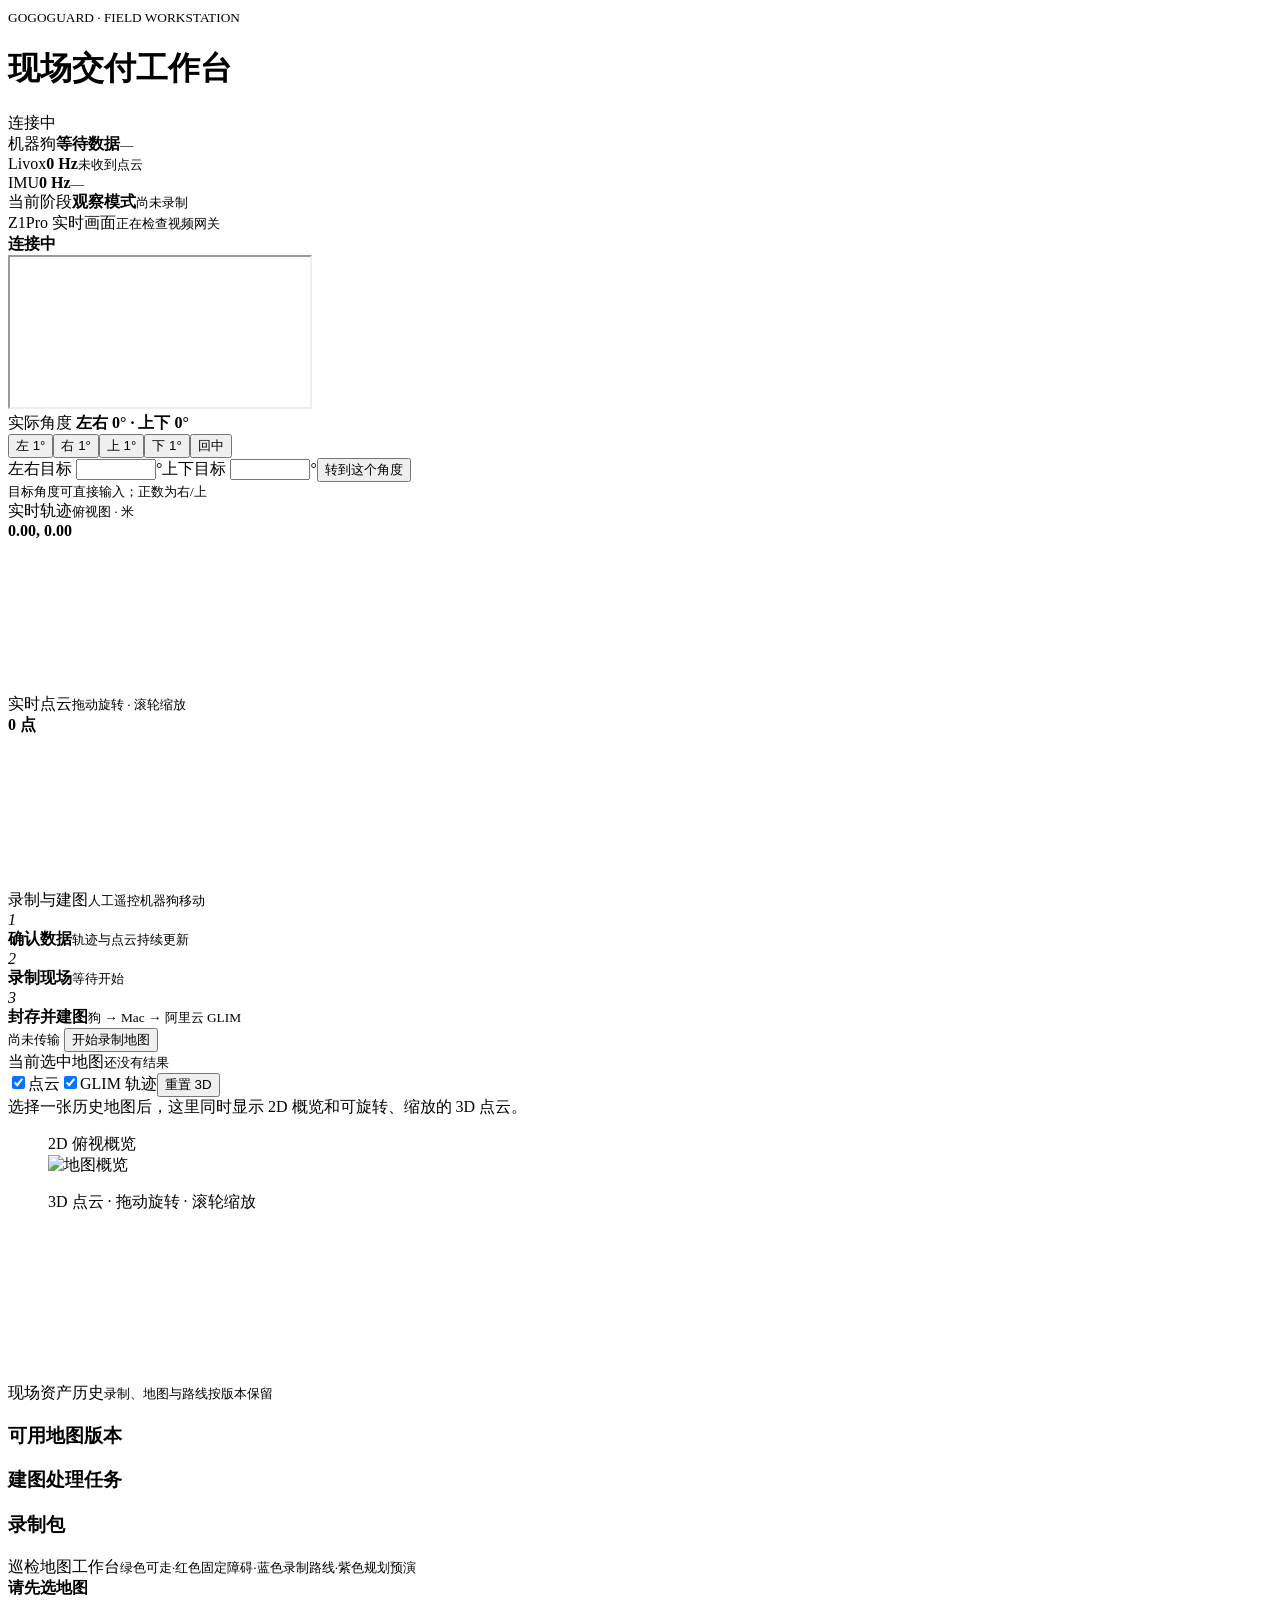
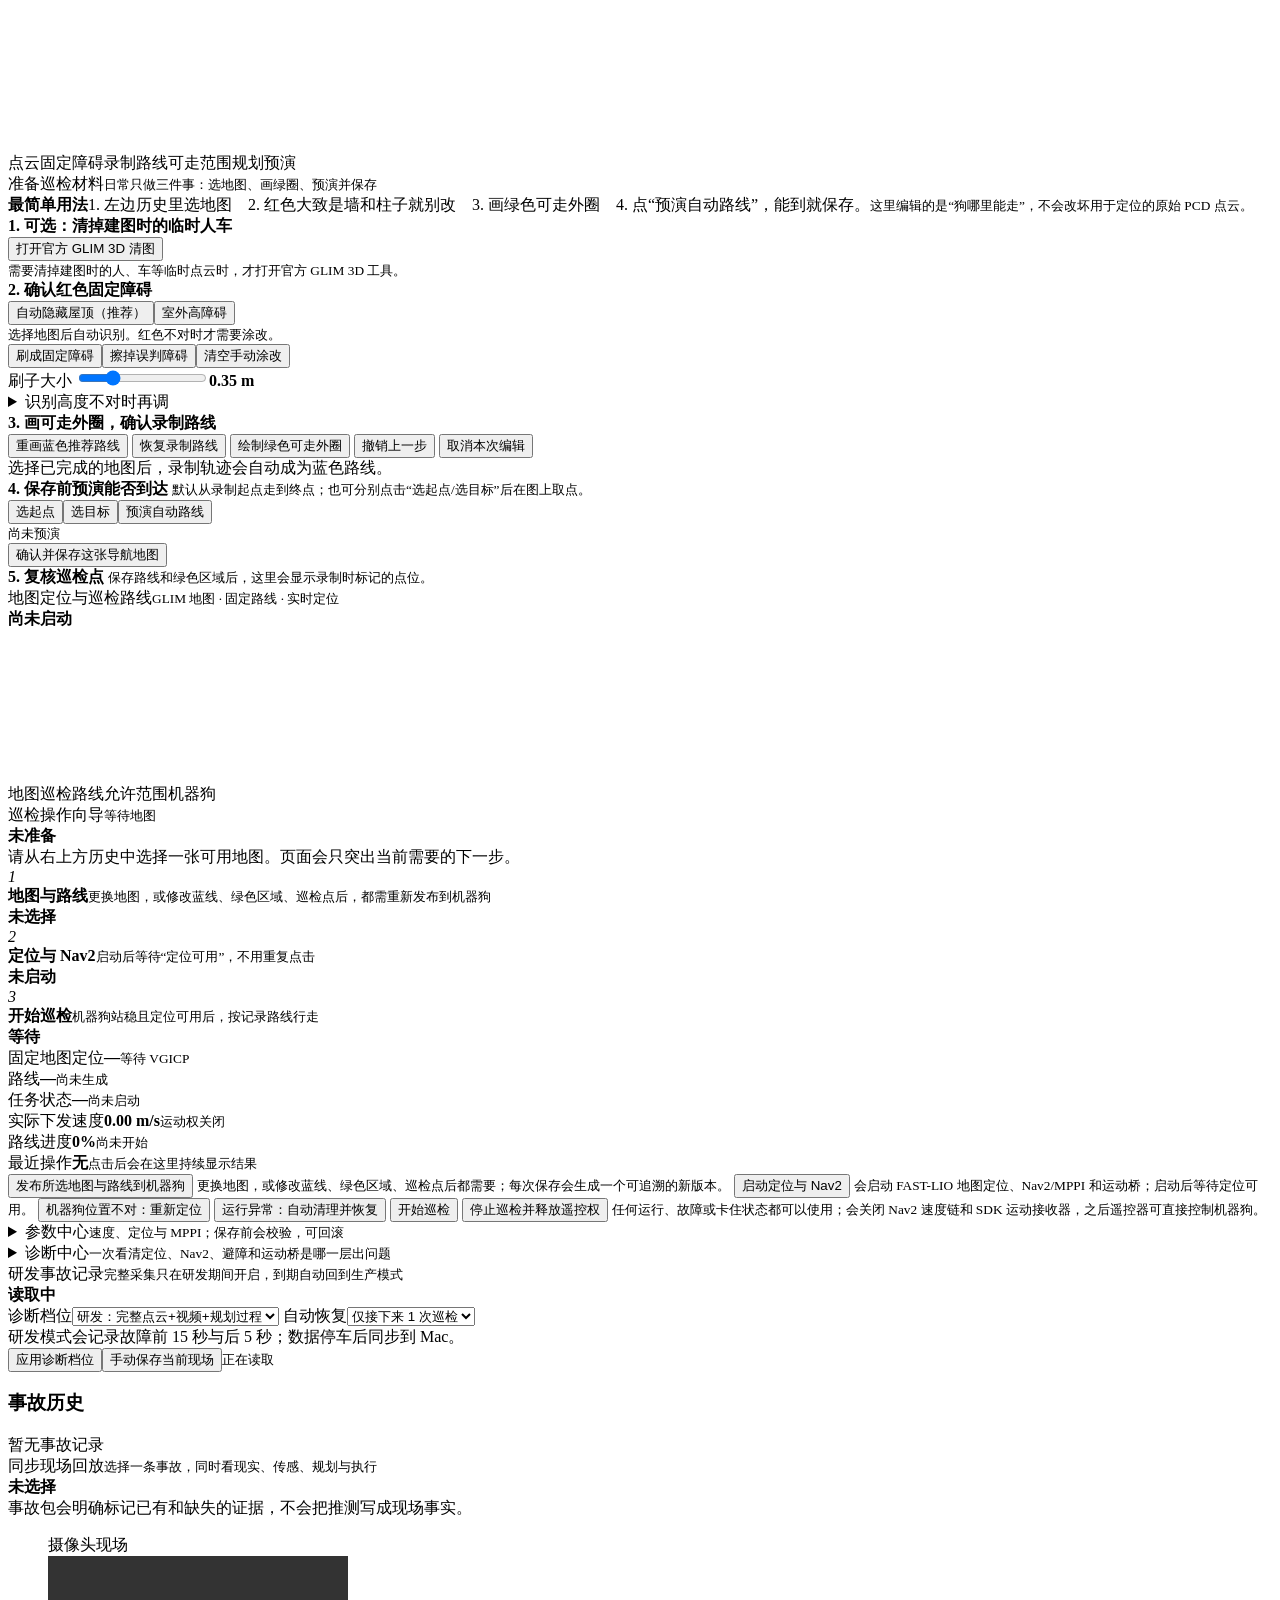
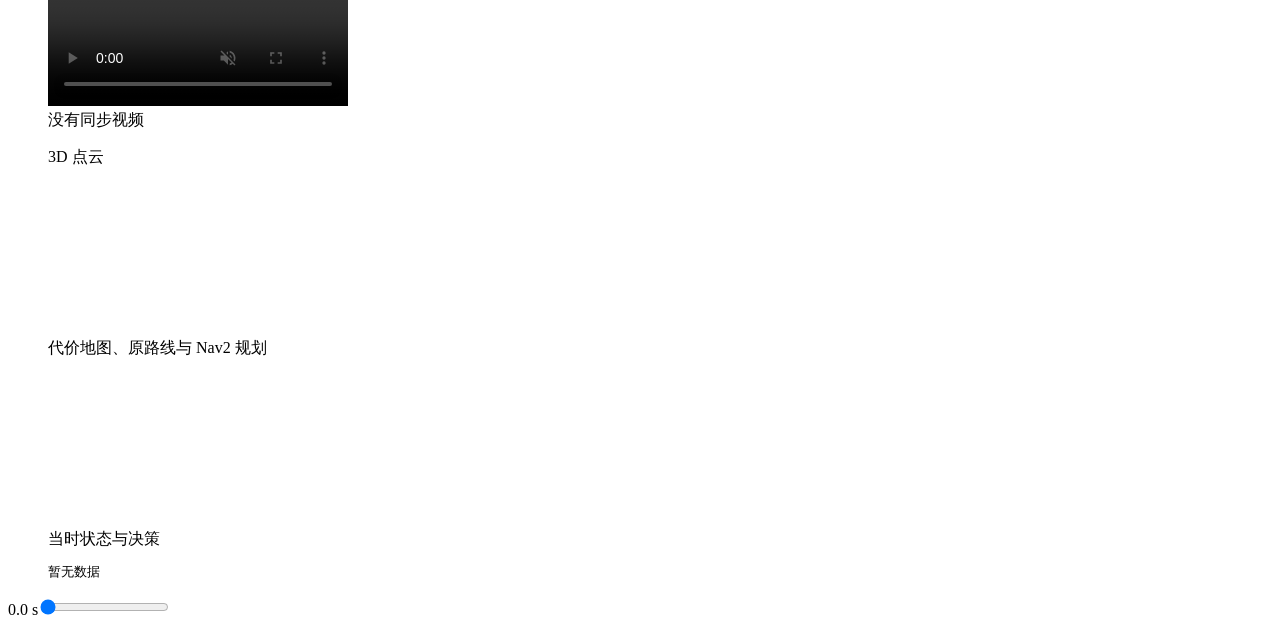
==== apps/site_console/frontend/index.html @ 245cd5d9 "feat: add reviewed point-goal navigation" ====
<!doctype html>
<html lang="zh-CN">
<head>
  <meta charset="utf-8">
  <meta name="viewport" content="width=device-width,initial-scale=1">
  <title>GoGoGuard 现场交付工作台</title>
  <link rel="stylesheet" href="/styles.css?v=20260812-navmap2">
</head>
<body>
  <header><div><small>GOGOGUARD · FIELD WORKSTATION</small><h1>现场交付工作台</h1></div><div id="modeBadge" class="badge">连接中</div></header>
  <main>
    <section class="status-row">
      <article><span>机器狗</span><strong id="robotState">等待数据</strong><small id="robotId">—</small></article>
      <article><span>Livox</span><strong id="lidarRate">0 Hz</strong><small id="lidarAge">未收到点云</small></article>
      <article><span>IMU</span><strong id="imuRate">0 Hz</strong><small id="diskFree">—</small></article>
      <article><span>当前阶段</span><strong id="phase">观察模式</strong><small id="phaseHint">尚未录制</small></article>
    </section>
    <section class="workspace">
      <div class="visual-stack">
        <article class="panel camera-panel"><div class="panel-title"><div><span>Z1Pro 实时画面</span><small id="cameraMessage">正在检查视频网关</small></div><b id="cameraState">连接中</b></div><iframe id="cameraFrame" title="Z1Pro 实时视频" allow="autoplay; fullscreen; picture-in-picture" loading="eager"></iframe><div class="gimbal-bar"><span>实际角度 <b id="gimbalAngles">左右 0° · 上下 0°</b></span><div class="gimbal-controls"><div class="gimbal-buttons"><button id="gimbalLeft" class="mini-button">左 1°</button><button id="gimbalRight" class="mini-button">右 1°</button><button id="gimbalUp" class="mini-button">上 1°</button><button id="gimbalDown" class="mini-button">下 1°</button><button id="gimbalCenter" class="mini-button">回中</button></div><form id="gimbalTargetForm" class="gimbal-target-form"><label>左右目标 <input id="gimbalPanTarget" type="number" min="-140" max="140" step="0.1" inputmode="decimal"><span>°</span></label><label>上下目标 <input id="gimbalTiltTarget" type="number" min="-110" max="120" step="0.1" inputmode="decimal"><span>°</span></label><button id="gimbalApplyTarget" class="mini-button" type="submit">转到这个角度</button></form><small id="gimbalControlMessage">目标角度可直接输入；正数为右/上</small></div></div></article>
        <article class="panel compact-map-panel"><div class="panel-title"><div><span>实时轨迹</span><small>俯视图 · 米</small></div><b id="pose">0.00, 0.00</b></div><canvas id="trajectory"></canvas></article>
      </div>
      <article class="panel map-panel"><div class="panel-title"><div><span>实时点云</span><small>拖动旋转 · 滚轮缩放</small></div><b id="pointCount">0 点</b></div><canvas id="cloud"></canvas></article>
      <aside class="panel control-panel">
        <div class="panel-title"><div><span>录制与建图</span><small>人工遥控机器狗移动</small></div></div>
        <div class="step active"><i>1</i><div><strong>确认数据</strong><small>轨迹与点云持续更新</small></div></div>
        <div class="step"><i>2</i><div><strong>录制现场</strong><small id="recordInfo">等待开始</small></div></div>
        <div class="step"><i>3</i><div><strong>封存并建图</strong><small id="jobMessage">狗 → Mac → 阿里云 GLIM</small></div></div>
        <div class="progress"><div id="jobProgress"></div></div>
        <small id="transferDetail" class="transfer-detail">尚未传输</small>
        <div id="checkpointRecorder" class="checkpoint-recorder" hidden>
          <strong>巡检点记录</strong>
          <input id="checkpointNote" maxlength="200" placeholder="可选：例如配电间门口">
          <button id="markCheckpoint">停在这里：记录点位并拍样张</button>
          <div id="recordingCheckpoints" class="checkpoint-list">尚未标记</div>
        </div>
        <button id="recordButton">开始录制地图</button>
        <div id="error" class="error"></div>
      </aside>
    </section>
    <section class="results">
      <article class="panel result-panel"><div class="panel-title"><div><span>当前选中地图</span><small id="resultMeta">还没有结果</small></div><div class="layer-switches"><label><input id="showMapPoints" type="checkbox" checked>点云</label><label><input id="showMapRoute" type="checkbox" checked>GLIM 轨迹</label><button id="resetMapView" class="mini-button">重置 3D</button></div></div><div id="resultEmpty" class="empty">选择一张历史地图后，这里同时显示 2D 概览和可旋转、缩放的 3D 点云。</div><div class="map-review"><figure><figcaption>2D 俯视概览</figcaption><img id="overview" alt="地图概览"></figure><figure><figcaption>3D 点云 · 拖动旋转 · 滚轮缩放</figcaption><canvas id="resultCloud"></canvas></figure></div></article>
      <article class="panel history"><div class="panel-title"><div><span>现场资产历史</span><small>录制、地图与路线按版本保留</small></div></div><h3>可用地图版本</h3><div id="maps"></div><h3>建图处理任务</h3><div id="mapTasks"></div><h3>录制包</h3><div id="sessions"></div></article>
    </section>
    <section class="map-workbench">
      <article class="panel map-workbench-canvas-panel">
        <div class="panel-title"><div><span>巡检地图工作台</span><small>绿色可走·红色固定障碍·蓝色录制路线·紫色规划预演</small></div><b id="workspaceBadge">请先选地图</b></div>
        <canvas id="workspaceMap"></canvas>
        <div class="workspace-legend"><span><i class="map-dot"></i>点云</span><span><i class="obstacle-swatch"></i>固定障碍</span><span><i class="route-line"></i>录制路线</span><span><i class="allowed-area-swatch"></i>可走范围</span><span><i class="preview-line"></i>规划预演</span></div>
      </article>
      <article class="panel map-workbench-controls">
        <div class="panel-title"><div><span>准备巡检材料</span><small>日常只做三件事：选地图、画绿圈、预演并保存</small></div></div>
        <div class="workbench-explanation"><b>最简单用法</b><span>1. 左边历史里选地图　2. 红色大致是墙和柱子就别改　3. 画绿色可走外圈　4. 点“预演自动路线”，能到就保存。</span><small>这里编辑的是“狗哪里能走”，不会改坏用于定位的原始 PCD 点云。</small></div>
        <div class="glim-editor-actions">
          <strong>1. 可选：清掉建图时的临时人车</strong>
          <div><button id="startGlimEditor" class="secondary">打开官方 GLIM 3D 清图</button><button id="openGlimEditor" class="secondary" hidden>重新打开 GLIM 窗口</button></div>
          <div><button id="publishGlimEditor" hidden>已保存，生成新地图版本</button><button id="stopGlimEditor" class="secondary" hidden>关闭清图会话</button></div>
          <small id="glimEditorState">需要清掉建图时的人、车等临时点云时，才打开官方 GLIM 3D 工具。</small>
        </div>
        <div class="navigation-surface-editor">
          <strong>2. 确认红色固定障碍</strong>
          <div class="surface-preset-actions"><button id="indoorSurfacePreset" class="secondary">自动隐藏屋顶（推荐）</button><button id="outdoorSurfacePreset" class="secondary">室外高障碍</button></div>
          <small id="surfaceStats">选择地图后自动识别。红色不对时才需要涂改。</small>
          <div class="surface-edit-actions"><button id="paintBlocked" class="secondary">刷成固定障碍</button><button id="paintClear" class="secondary">擦掉误判障碍</button><button id="clearSurfaceEdits" class="secondary">清空手动涂改</button></div>
          <label class="brush-size">刷子大小 <input id="surfaceBrushSize" type="range" min="0.15" max="1.00" step="0.05" value="0.35"><b id="surfaceBrushSizeValue">0.35 m</b></label>
          <details><summary>识别高度不对时再调</summary><div class="surface-height-fields"><label>从地面上方 <input id="obstacleMinZ" type="number" min="-2" max="4" step="0.05"></label><label>到这个高度 <input id="obstacleMaxZ" type="number" min="-1" max="6" step="0.05"></label></div><small>单位是米。一般不用改；室内默认 0.05 到 1.80，地面和屋顶都不参与导航。</small></details>
        </div>
        <strong class="workspace-step-title">3. 画可走外圈，确认录制路线</strong>
        <div class="workbench-actions">
          <button id="editRoute" class="secondary">重画蓝色推荐路线</button>
          <button id="restoreRecordedRoute" class="secondary">恢复录制路线</button>
          <button id="editAllowedArea" class="secondary">绘制绿色可走外圈</button>
          <button id="undoWorkspacePoint" class="secondary">撤销上一步</button>
          <button id="cancelWorkspaceEdit" class="secondary">取消本次编辑</button>
        </div>
        <div id="workspaceHelp" class="workspace-help">选择已完成的地图后，录制轨迹会自动成为蓝色路线。</div>
        <div class="plan-preview-editor">
          <strong>4. 保存前预演能否到达</strong>
          <small>默认从录制起点走到终点；也可分别点击“选起点/选目标”后在图上取点。</small>
          <div><button id="selectPlanStart" class="secondary">选起点</button><button id="selectPlanGoal" class="secondary">选目标</button><button id="previewNavigationPlan">预演自动路线</button></div>
          <small id="planPreviewResult">尚未预演</small>
        </div>
        <button id="saveWorkspace" class="save-navigation-map">确认并保存这张导航地图</button>
        <div class="checkpoint-audit">
          <strong>5. 复核巡检点</strong>
          <small id="checkpointAudit">保存路线和绿色区域后，这里会显示录制时标记的点位。</small>
          <div id="checkpointAuditList" class="checkpoint-list"></div>
        </div>
        <div id="workspaceError" class="error"></div>
      </article>
    </section>
    <section class="navigation-lab">
      <article class="panel navigation-map-panel">
        <div class="panel-title"><div><span>地图定位与巡检路线</span><small>GLIM 地图 · 固定路线 · 实时定位</small></div><b id="localizationBadge">尚未启动</b></div>
        <canvas id="navigationMap"></canvas>
        <div class="map-legend"><span><i class="map-dot"></i>地图</span><span><i class="route-line"></i>巡检路线</span><span><i class="allowed-area-swatch"></i>允许范围</span><span><i class="robot-dot"></i>机器狗</span></div>
      </article>
      <article class="panel navigation-control-panel">
        <div class="panel-title"><div><span>巡检操作向导</span><small id="navigationCandidate">等待地图</small></div><b id="runtimeBadge">未准备</b></div>
        <div class="workflow-message" id="workflowMessage">请从右上方历史中选择一张可用地图。页面会只突出当前需要的下一步。</div>
        <div class="guided-flow">
          <div class="guided-step" id="assetStep"><i>1</i><div><strong>地图与路线</strong><small id="assetStepHelp">更换地图，或修改蓝线、绿色区域、巡检点后，都需重新发布到机器狗</small></div><b id="assetStepState">未选择</b></div>
          <div class="guided-step" id="runtimeStep"><i>2</i><div><strong>定位与 Nav2</strong><small id="runtimeStepHelp">启动后等待“定位可用”，不用重复点击</small></div><b id="runtimeStepState">未启动</b></div>
          <div class="guided-step" id="patrolStep"><i>3</i><div><strong>开始巡检</strong><small id="patrolStepHelp">机器狗站稳且定位可用后，按记录路线行走</small></div><b id="patrolStepState">等待</b></div>
        </div>
        <div class="nav-metrics">
          <div><span>固定地图定位</span><strong id="localizationState">—</strong><small id="localizationDetail">等待 VGICP</small></div>
          <div><span>路线</span><strong id="routeLength">—</strong><small id="routePoints">尚未生成</small></div>
          <div><span>任务状态</span><strong id="patrolState">—</strong><small id="patrolReason">尚未启动</small></div>
          <div><span>实际下发速度</span><strong id="finalVelocity">0.00 m/s</strong><small id="motionAuthority">运动权关闭</small></div>
          <div><span>路线进度</span><strong id="routeProgress">0%</strong><small id="remainingRoute">尚未开始</small></div>
          <div><span>最近操作</span><strong id="operationState">无</strong><small id="operationMessage">点击后会在这里持续显示结果</small></div>
        </div>
        <div class="nav-actions">
          <button id="prepareNavigation">发布所选地图与路线到机器狗</button>
          <small id="prepareNavigationHelp" class="action-help">更换地图，或修改蓝线、绿色区域、巡检点后都需要；每次保存会生成一个可追溯的新版本。</small>
          <a id="downloadPlatformBundle" class="button-link secondary" download hidden>导出给平台的地图与路线包</a>
          <small id="downloadPlatformBundleHelp" class="action-help" hidden>包含 PCD、可编辑路线、真实执行路线、绿色允许区和校验清单，供平台展示和标点。</small>
          <button id="uploadPlatformBundle" class="secondary" hidden>导出并上传到 GoGoGuard 平台</button>
          <div id="platformUpload" class="upload-status" hidden><div><i id="platformUploadProgress"></i></div><small id="platformUploadMessage">尚未上传</small></div>
          <button id="startRuntime" class="secondary">启动定位与 Nav2</button>
          <small id="startRuntimeHelp" class="action-help">会启动 FAST-LIO 地图定位、Nav2/MPPI 和运动桥；启动后等待定位可用。</small>
          <button id="resetLocalization" class="secondary">机器狗位置不对：重新定位</button>
          <button id="recoverRuntime" class="secondary">运行异常：自动清理并恢复</button>
          <button id="startPatrol">开始巡检</button>
          <button id="stopPatrol" class="stop">停止巡检并释放遥控权</button>
          <small id="stopPatrolHelp" class="action-help">任何运行、故障或卡住状态都可以使用；会关闭 Nav2 速度链和 SDK 运动接收器，之后遥控器可直接控制机器狗。</small>
        </div>
        <div id="navigationError" class="error"></div>
      </article>
    </section>
    <section id="checkpointValidation" class="checkpoint-validation panel" hidden>
      <div class="panel-title"><div><span>本地巡检点验收</span><small id="checkpointValidationHint">机器狗到点真实停车后，对比录制样张与当前画面</small></div><b id="checkpointValidationState">等待到点</b></div>
      <div class="checkpoint-comparison">
        <figure><figcaption>录制时的参考照片</figcaption><img id="checkpointReference" alt="录制时的巡检点参考照片"></figure>
        <figure><figcaption>当前 Z1Pro 实时画面</figcaption><iframe id="checkpointCameraFrame" title="巡检点 Z1Pro 实时画面" allow="autoplay; fullscreen; picture-in-picture"></iframe></figure>
      </div>
      <div class="checkpoint-validation-footer">
        <div><strong id="checkpointValidationTitle">等待巡检点</strong><small id="checkpointValidationMeta">到点后会自动调整机身和镜头，并保持停车等您确认。</small><small>如需人工微调，可使用页面顶部的“左右/上下目标”直接输入角度。</small></div>
        <div id="checkpointVerdictActions" class="checkpoint-verdict-actions" hidden>
          <button id="checkpointContinue">通过并到下一点</button>
          <button id="checkpointRetake" class="secondary">重新对准并再看一次</button>
          <button id="checkpointSkip" class="secondary">跳过本点并继续</button>
        </div>
      </div>
    </section>
    <section class="engineering-grid">
      <details class="panel engineering-panel" id="parameterPanel">
        <summary><span>参数中心</span><small>速度、定位与 MPPI；保存前会校验，可回滚</small></summary>
        <div class="parameter-note">日常只调整下面的常用参数。保存后需重启“定位与 Nav2”生效，正在巡检时不允许修改。</div>
        <div class="parameter-grid">
          <label>MPPI前进速度上限 (m/s)<input id="straightSpeed" type="number" min="0.4" max="0.9" step="0.05"></label>
          <label>接收链路硬上限 (m/s)<input id="maxForwardSpeed" type="number" min="0.6" max="0.9" step="0.05"></label>
          <label>加速度 (m/s²)<input id="acceleration" type="number" min="0.5" max="4" step="0.1"></label>
          <label>减速度 (m/s²)<input id="deceleration" type="number" min="0.5" max="5" step="0.1"></label>
          <label>转弯角速度 (rad/s)<input id="turnSpeed" type="number" min="0.1" max="0.6" step="0.05"></label>
          <label>侧向避障速度 (m/s)<input id="lateralSpeed" type="number" min="0.05" max="0.2" step="0.05"></label>
          <label>无运动进展超时 (秒)<input id="progressTimeout" type="number" min="2" max="12" step="0.5"></label>
          <label>定位断流容忍 (秒)<input id="dropoutGrace" type="number" min="0.2" max="5" step="0.1"></label>
          <label>路线阻塞检查前视 (m)<input id="rejoinLookahead" type="number" min="0.5" max="6" step="0.25"></label>
        </div>
        <details class="advanced-parameters"><summary>工程参数（一般不需要改）</summary><div class="parameter-grid">
          <label>定位消息超时 (秒)<input id="localizationTimeout" type="number" min="0.2" max="2" step="0.1"></label>
          <label>定位恢复稳定 (秒)<input id="recoveryStable" type="number" min="0.2" max="3" step="0.1"></label>
          <label>MPPI 频率 (Hz)<input id="controllerFrequency" type="number" min="10" max="30" step="1"></label>
          <label>MPPI 时域步数<input id="mppiTimeSteps" type="number" min="20" max="80" step="1"></label>
          <label>MPPI 样本数<input id="mppiBatchSize" type="number" min="200" max="2000" step="50"></label>
          <label>持续重规划间隔 (秒)<input id="replanInterval" type="number" min="0.25" max="3" step="0.05"></label>
          <label>路线障碍代价阈值<input id="obstructionCost" type="number" min="1" max="100" step="1"></label>
          <label>路线障碍连续样本<input id="obstructionSamples" type="number" min="1" max="10" step="1"></label>
          <label>路线障碍持续确认 (秒)<input id="obstructionConfirmation" type="number" min="0.2" max="2" step="0.1"></label>
        </div></details>
        <div class="inline-actions"><button id="saveProfile">保存新参数</button><button id="rollbackProfile" class="secondary">回滚上一版</button><small id="profileMessage">正在读取参数</small></div>
      </details>
      <details class="panel engineering-panel" id="diagnosticPanel">
        <summary><span>诊断中心</span><small>一次看清定位、Nav2、避障和运动桥是哪一层出问题</small></summary>
        <div class="inline-actions"><button id="refreshDiagnostics" class="secondary">立即分析当前运行状态</button><small id="diagnosticSummary">尚未分析</small></div>
        <div id="diagnosticChecks" class="diagnostic-checks"></div>
        <details class="log-details"><summary>查看最近错误摘要</summary><pre id="diagnosticLogs">暂无</pre></details>
      </details>
    </section>
    <section class="incident-lab">
      <article class="panel incident-control">
        <div class="panel-title"><div><span>研发事故记录</span><small>完整采集只在研发期间开启，到期自动回到生产模式</small></div><b id="diagnosticModeBadge">读取中</b></div>
        <div class="diagnostic-profile-form">
          <label>诊断档位<select id="diagnosticMode"><option value="development">研发：完整点云+视频+规划过程</option><option value="acceptance">验收：低频点云+代价地图</option><option value="production">生产：仅轻量状态日志</option></select></label>
          <label>自动恢复<select id="diagnosticLifetime"><option value="next1">仅接下来 1 次巡检</option><option value="next3">接下来 3 次巡检</option><option value="60m">60 分钟后</option><option value="manual">手动关闭</option></select></label>
        </div>
        <div class="profile-explanation" id="diagnosticProfileHelp">研发模式会记录故障前 15 秒与后 5 秒；数据停车后同步到 Mac。</div>
        <div class="inline-actions"><button id="saveDiagnosticMode">应用诊断档位</button><button id="captureIncident" class="secondary">手动保存当前现场</button><small id="diagnosticProfileMessage">正在读取</small></div>
        <h3>事故历史</h3><div id="incidents" class="incident-list"><div class="asset-empty">暂无事故记录</div></div>
      </article>
      <article class="panel incident-replay">
        <div class="panel-title"><div><span>同步现场回放</span><small id="incidentReplayMeta">选择一条事故，同时看现实、传感、规划与执行</small></div><b id="incidentReplayState">未选择</b></div>
        <div id="incidentTruth" class="incident-truth">事故包会明确标记已有和缺失的证据，不会把推测写成现场事实。</div>
        <div class="incident-views">
          <figure><figcaption>摄像头现场</figcaption><video id="incidentVideo" controls muted playsinline></video><div id="incidentVideoMissing" class="incident-missing">没有同步视频</div></figure>
          <figure><figcaption>3D 点云</figcaption><canvas id="incidentCloud"></canvas></figure>
          <figure><figcaption>代价地图、原路线与 Nav2 规划</figcaption><canvas id="incidentPlan"></canvas></figure>
          <figure><figcaption>当时状态与决策</figcaption><pre id="incidentDecision">暂无数据</pre></figure>
        </div>
        <div class="incident-timeline"><span id="incidentTimeLabel">0.0 s</span><input id="incidentTimeline" type="range" min="0" max="0" step="0.1" value="0"></div>
      </article>
    </section>
  </main>
  <script src="/app.js?v=20260812-navmap2"></script>
</body>
</html>
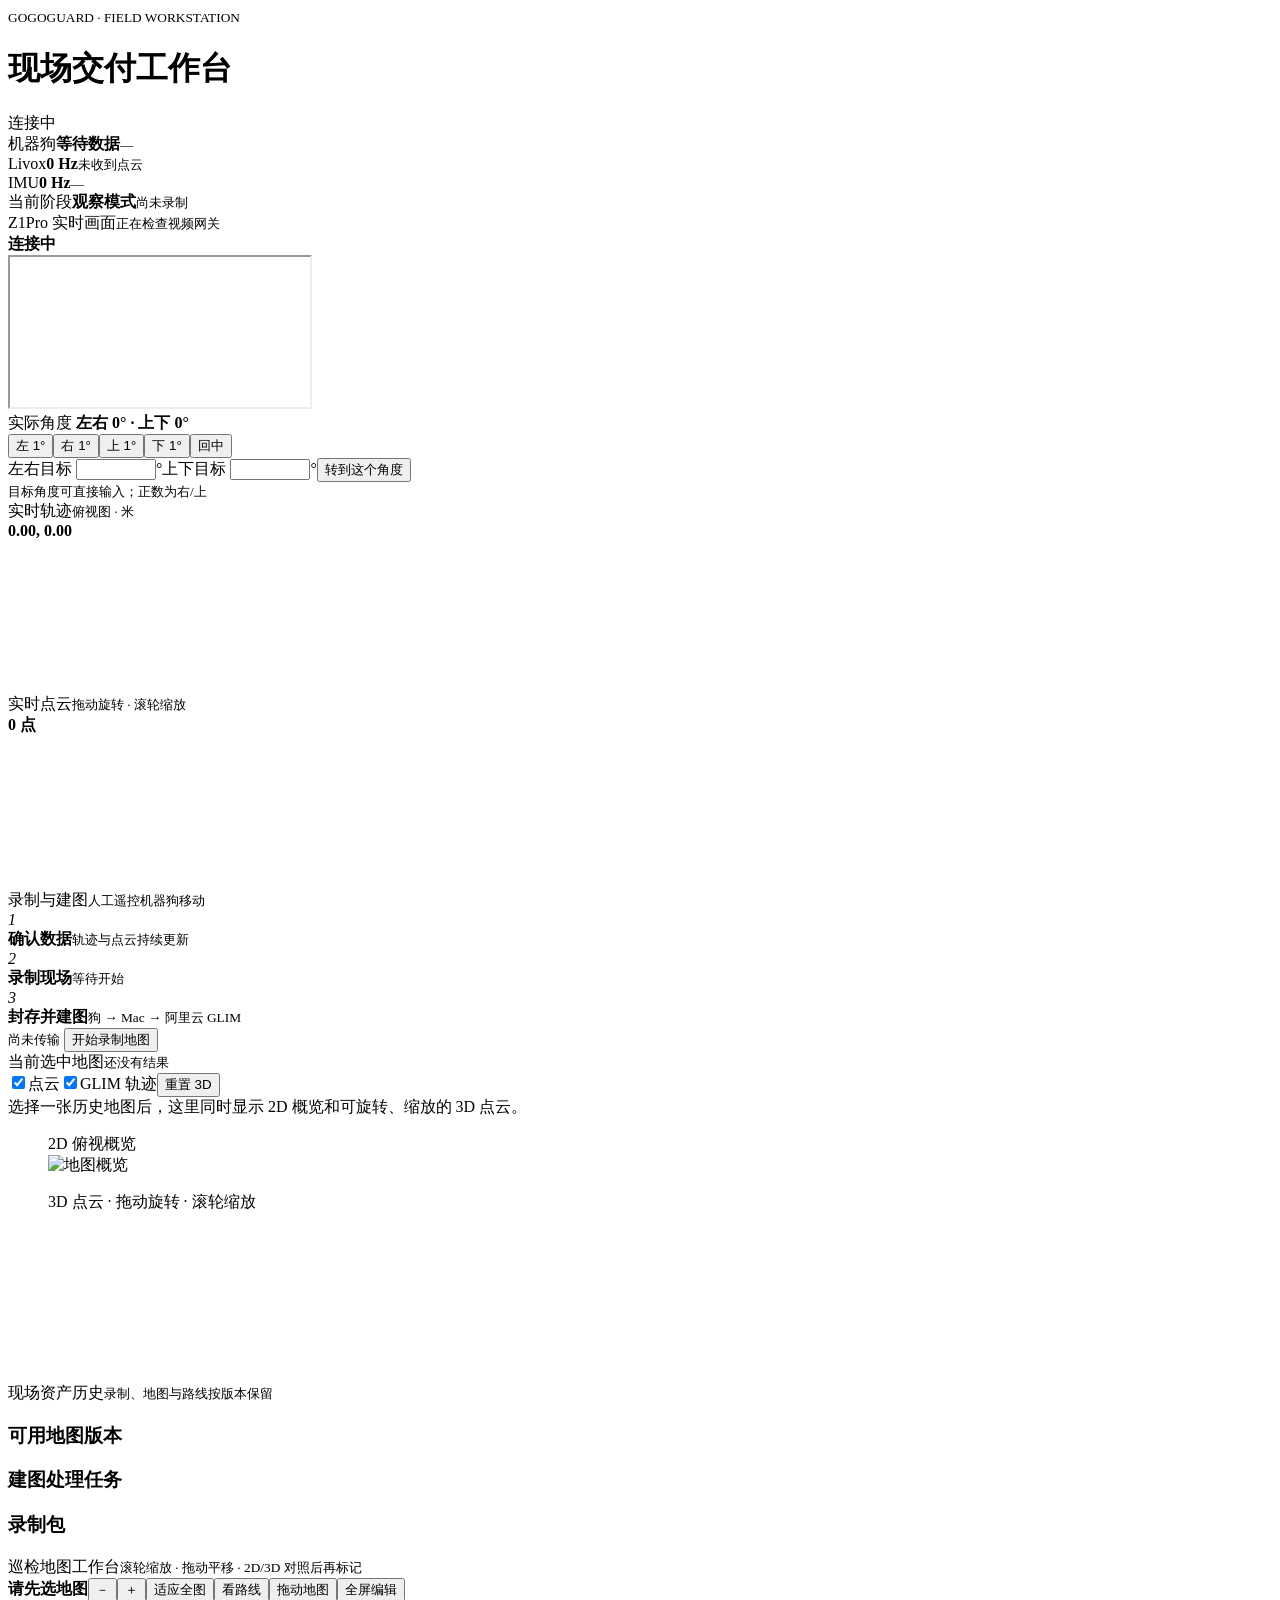
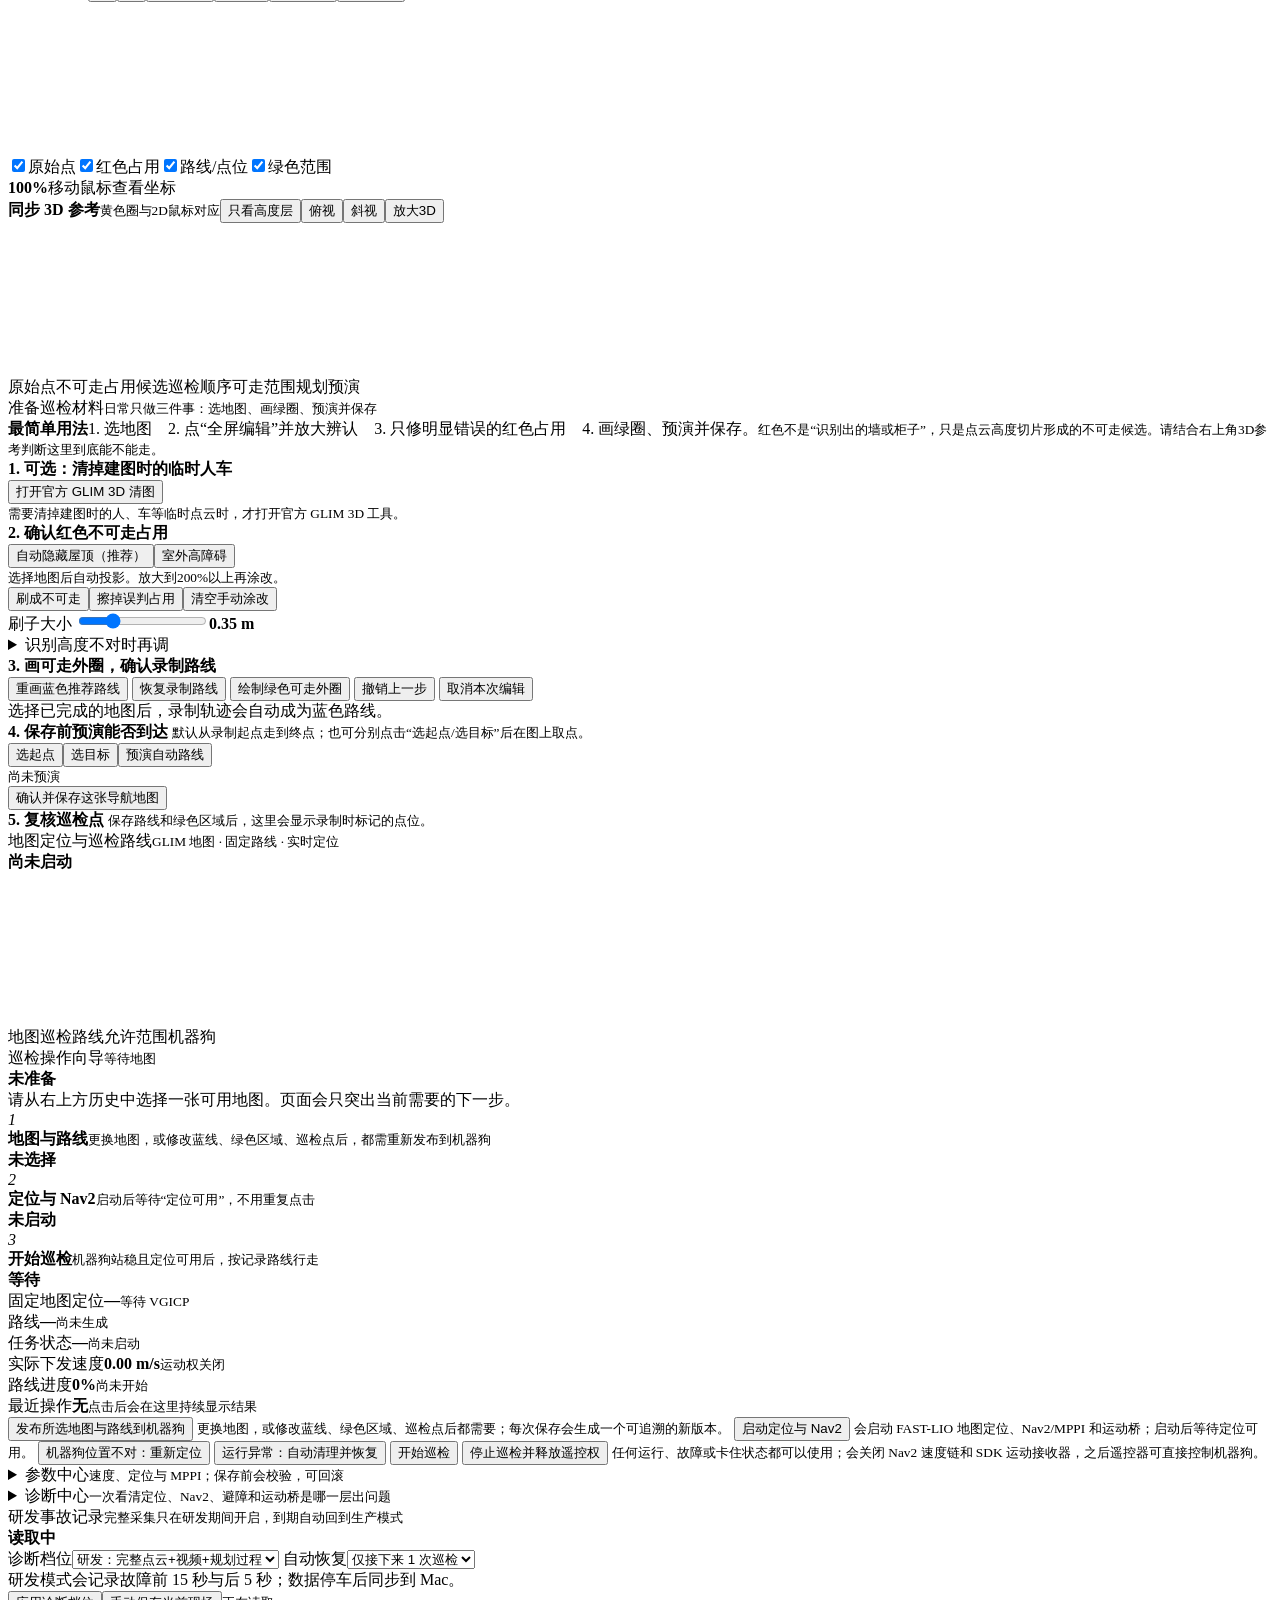
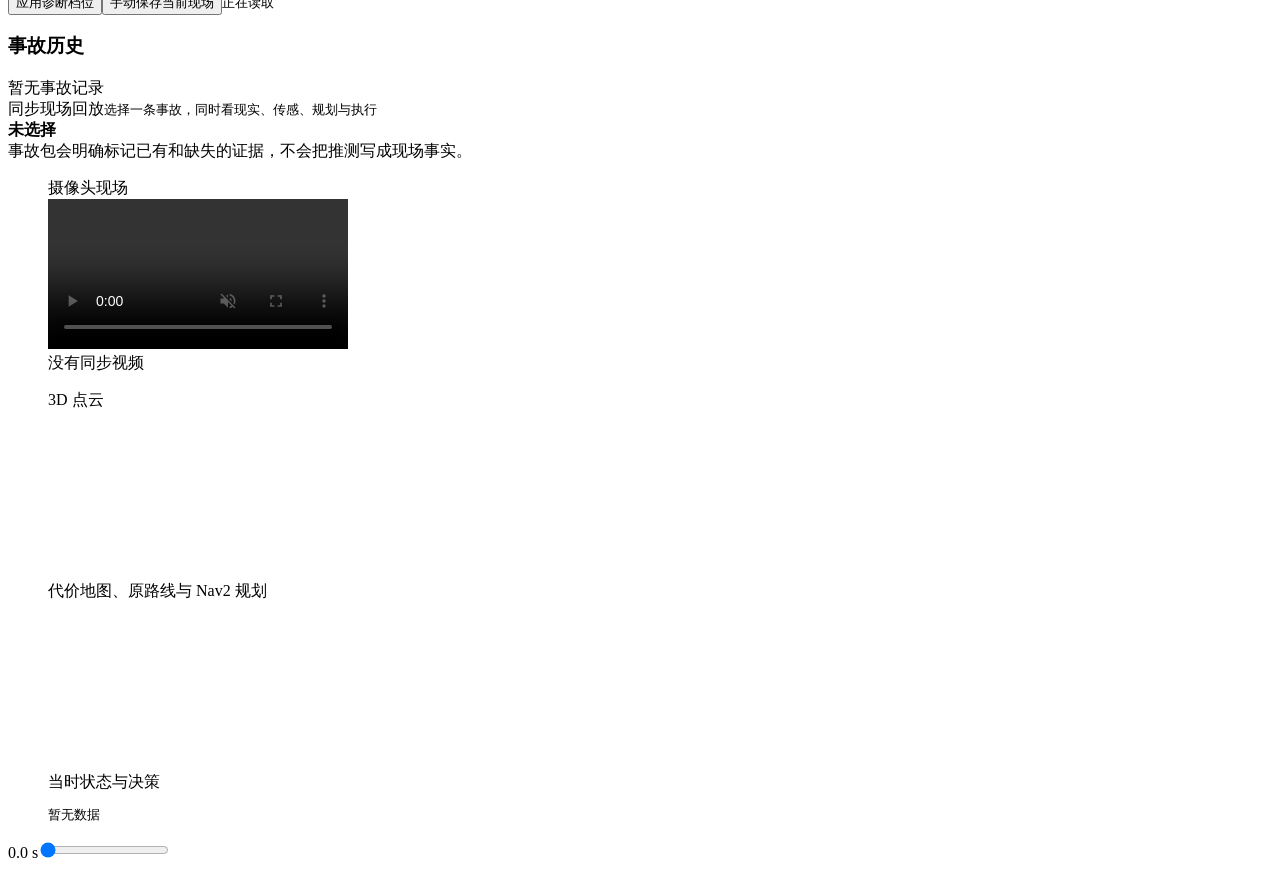
==== commit 8c2960c5: "feat: make navigation map editor usable" ====
--- a/apps/site_console/frontend/index.html
+++ b/apps/site_console/frontend/index.html
@@ -4,7 +4,7 @@
   <meta charset="utf-8">
   <meta name="viewport" content="width=device-width,initial-scale=1">
   <title>GoGoGuard 现场交付工作台</title>
-  <link rel="stylesheet" href="/styles.css?v=20260812-navmap2">
+  <link rel="stylesheet" href="/styles.css?v=20260813-navmap3">
 </head>
 <body>
   <header><div><small>GOGOGUARD · FIELD WORKSTATION</small><h1>现场交付工作台</h1></div><div id="modeBadge" class="badge">连接中</div></header>
@@ -42,15 +42,20 @@
       <article class="panel result-panel"><div class="panel-title"><div><span>当前选中地图</span><small id="resultMeta">还没有结果</small></div><div class="layer-switches"><label><input id="showMapPoints" type="checkbox" checked>点云</label><label><input id="showMapRoute" type="checkbox" checked>GLIM 轨迹</label><button id="resetMapView" class="mini-button">重置 3D</button></div></div><div id="resultEmpty" class="empty">选择一张历史地图后，这里同时显示 2D 概览和可旋转、缩放的 3D 点云。</div><div class="map-review"><figure><figcaption>2D 俯视概览</figcaption><img id="overview" alt="地图概览"></figure><figure><figcaption>3D 点云 · 拖动旋转 · 滚轮缩放</figcaption><canvas id="resultCloud"></canvas></figure></div></article>
       <article class="panel history"><div class="panel-title"><div><span>现场资产历史</span><small>录制、地图与路线按版本保留</small></div></div><h3>可用地图版本</h3><div id="maps"></div><h3>建图处理任务</h3><div id="mapTasks"></div><h3>录制包</h3><div id="sessions"></div></article>
     </section>
-    <section class="map-workbench">
-      <article class="panel map-workbench-canvas-panel">
-        <div class="panel-title"><div><span>巡检地图工作台</span><small>绿色可走·红色固定障碍·蓝色录制路线·紫色规划预演</small></div><b id="workspaceBadge">请先选地图</b></div>
-        <canvas id="workspaceMap"></canvas>
-        <div class="workspace-legend"><span><i class="map-dot"></i>点云</span><span><i class="obstacle-swatch"></i>固定障碍</span><span><i class="route-line"></i>录制路线</span><span><i class="allowed-area-swatch"></i>可走范围</span><span><i class="preview-line"></i>规划预演</span></div>
+    <section class="map-workbench" id="mapWorkbenchSection">
+      <article class="panel map-workbench-canvas-panel" id="workspaceEditorPanel">
+        <div class="panel-title"><div><span>巡检地图工作台</span><small>滚轮缩放 · 拖动平移 · 2D/3D 对照后再标记</small></div><div class="workspace-title-actions"><b id="workspaceBadge">请先选地图</b><button id="workspaceZoomOut" class="mini-button" title="缩小地图">－</button><button id="workspaceZoomIn" class="mini-button" title="放大地图">＋</button><button id="workspaceFit" class="mini-button">适应全图</button><button id="workspaceFocusRoute" class="mini-button">看路线</button><button id="workspacePan" class="mini-button">拖动地图</button><button id="workspaceFullscreen" class="mini-button">全屏编辑</button></div></div>
+        <div class="workspace-viewport" id="workspaceViewport">
+          <canvas id="workspaceMap" aria-label="二维巡检导航地图"></canvas>
+          <div class="workspace-layer-switches"><label><input id="showWorkspacePoints" type="checkbox" checked>原始点</label><label><input id="showWorkspaceSurface" type="checkbox" checked>红色占用</label><label><input id="showWorkspaceRoute" type="checkbox" checked>路线/点位</label><label><input id="showWorkspaceArea" type="checkbox" checked>绿色范围</label></div>
+          <div class="workspace-coordinate"><b id="workspaceZoomLabel">100%</b><span id="workspaceCursor">移动鼠标查看坐标</span></div>
+          <aside class="workspace-3d-reference" id="workspace3dReference"><div><strong>同步 3D 参考</strong><small>黄色圈与2D鼠标对应</small><button id="workspace3dSlice" class="mini-button">只看高度层</button><button id="workspace3dTop" class="mini-button">俯视</button><button id="workspace3dAngle" class="mini-button">斜视</button><button id="workspace3dExpand" class="mini-button">放大3D</button></div><canvas id="workspaceCloud" aria-label="同步三维点云参考"></canvas></aside>
+          <div class="workspace-legend"><span><i class="map-dot"></i>原始点</span><span><i class="obstacle-swatch"></i>不可走占用候选</span><span><i class="route-line"></i>巡检顺序</span><span><i class="allowed-area-swatch"></i>可走范围</span><span><i class="preview-line"></i>规划预演</span></div>
+        </div>
       </article>
       <article class="panel map-workbench-controls">
         <div class="panel-title"><div><span>准备巡检材料</span><small>日常只做三件事：选地图、画绿圈、预演并保存</small></div></div>
-        <div class="workbench-explanation"><b>最简单用法</b><span>1. 左边历史里选地图　2. 红色大致是墙和柱子就别改　3. 画绿色可走外圈　4. 点“预演自动路线”，能到就保存。</span><small>这里编辑的是“狗哪里能走”，不会改坏用于定位的原始 PCD 点云。</small></div>
+        <div class="workbench-explanation"><b>最简单用法</b><span>1. 选地图　2. 点“全屏编辑”并放大辨认　3. 只修明显错误的红色占用　4. 画绿圈、预演并保存。</span><small>红色不是“识别出的墙或柜子”，只是点云高度切片形成的不可走候选。请结合右上角3D参考判断这里到底能不能走。</small></div>
         <div class="glim-editor-actions">
           <strong>1. 可选：清掉建图时的临时人车</strong>
           <div><button id="startGlimEditor" class="secondary">打开官方 GLIM 3D 清图</button><button id="openGlimEditor" class="secondary" hidden>重新打开 GLIM 窗口</button></div>
@@ -58,10 +63,10 @@
           <small id="glimEditorState">需要清掉建图时的人、车等临时点云时，才打开官方 GLIM 3D 工具。</small>
         </div>
         <div class="navigation-surface-editor">
-          <strong>2. 确认红色固定障碍</strong>
+          <strong>2. 确认红色不可走占用</strong>
           <div class="surface-preset-actions"><button id="indoorSurfacePreset" class="secondary">自动隐藏屋顶（推荐）</button><button id="outdoorSurfacePreset" class="secondary">室外高障碍</button></div>
-          <small id="surfaceStats">选择地图后自动识别。红色不对时才需要涂改。</small>
-          <div class="surface-edit-actions"><button id="paintBlocked" class="secondary">刷成固定障碍</button><button id="paintClear" class="secondary">擦掉误判障碍</button><button id="clearSurfaceEdits" class="secondary">清空手动涂改</button></div>
+          <small id="surfaceStats">选择地图后自动投影。放大到200%以上再涂改。</small>
+          <div class="surface-edit-actions"><button id="paintBlocked" class="secondary">刷成不可走</button><button id="paintClear" class="secondary">擦掉误判占用</button><button id="clearSurfaceEdits" class="secondary">清空手动涂改</button></div>
           <label class="brush-size">刷子大小 <input id="surfaceBrushSize" type="range" min="0.15" max="1.00" step="0.05" value="0.35"><b id="surfaceBrushSizeValue">0.35 m</b></label>
           <details><summary>识别高度不对时再调</summary><div class="surface-height-fields"><label>从地面上方 <input id="obstacleMinZ" type="number" min="-2" max="4" step="0.05"></label><label>到这个高度 <input id="obstacleMaxZ" type="number" min="-1" max="6" step="0.05"></label></div><small>单位是米。一般不用改；室内默认 0.05 到 1.80，地面和屋顶都不参与导航。</small></details>
         </div>
@@ -203,6 +208,6 @@
       </article>
     </section>
   </main>
-  <script src="/app.js?v=20260812-navmap2"></script>
+  <script src="/app.js?v=20260813-navmap3"></script>
 </body>
 </html>
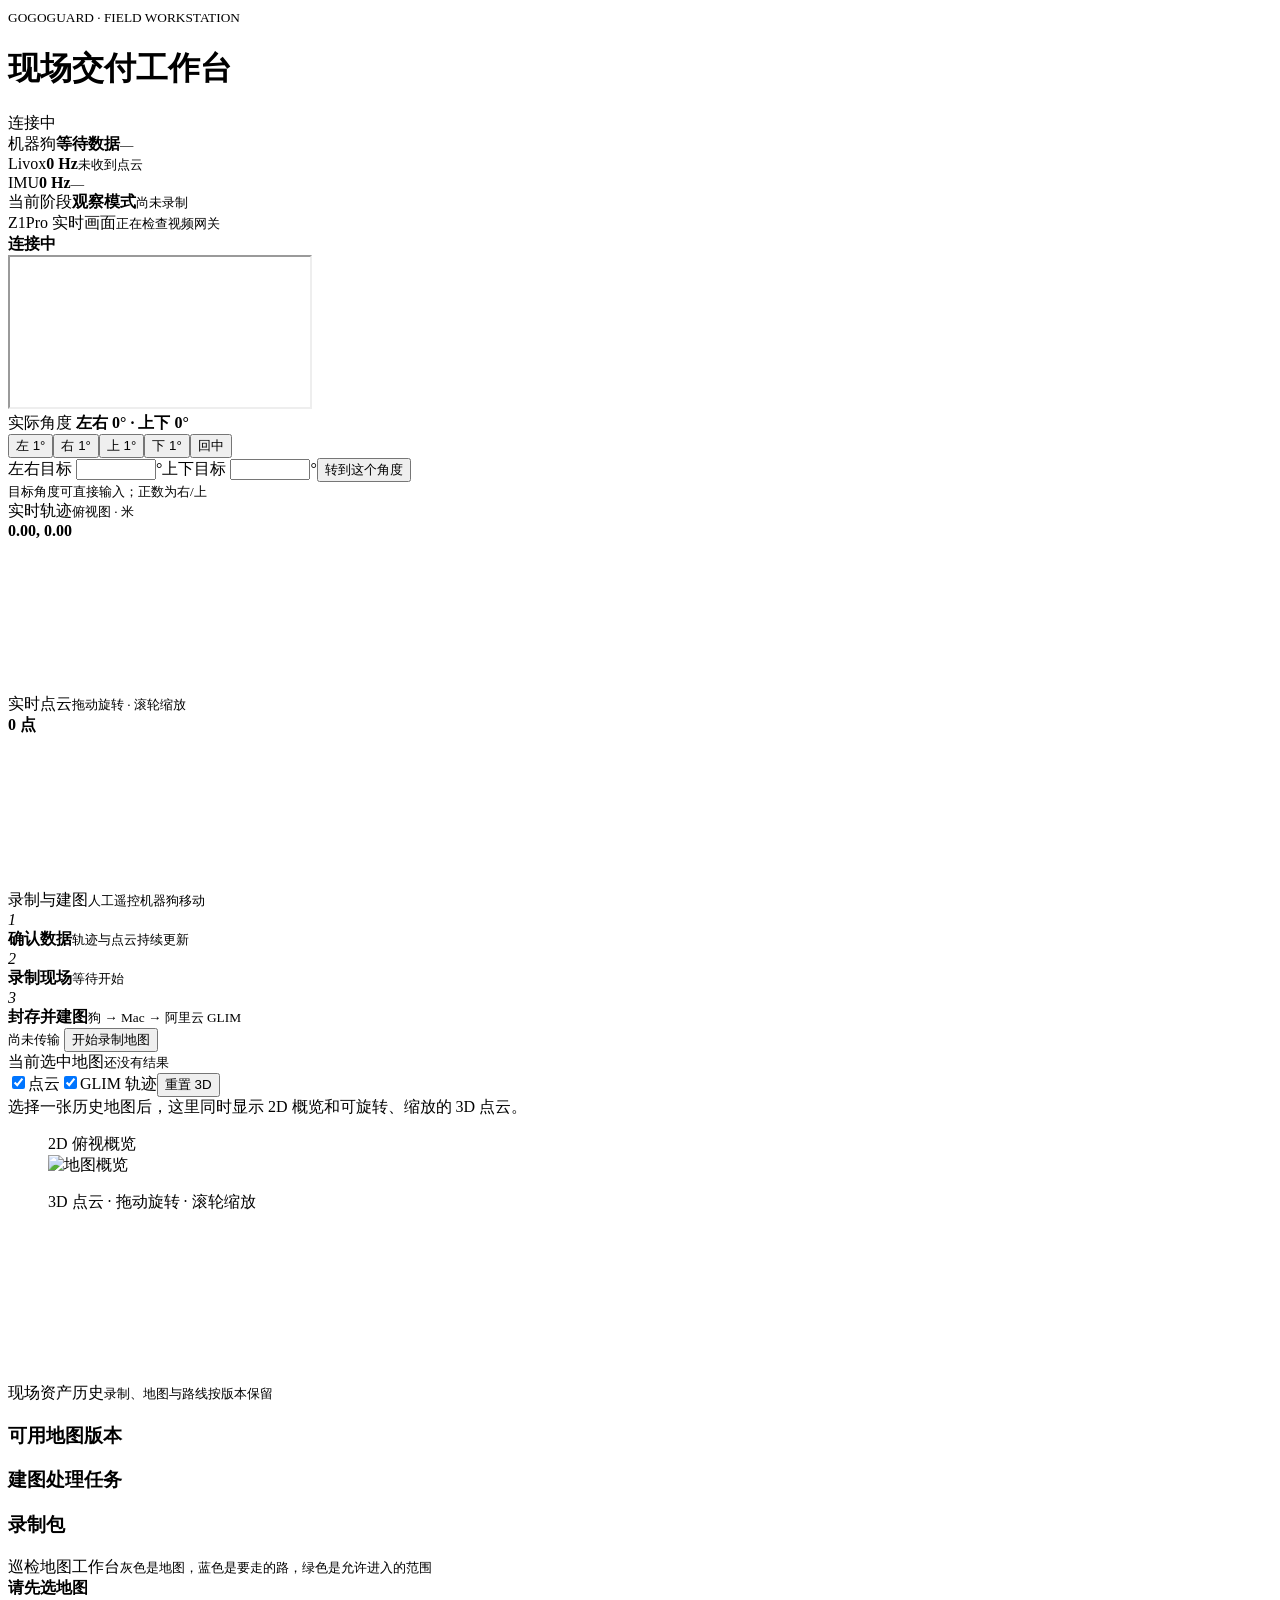
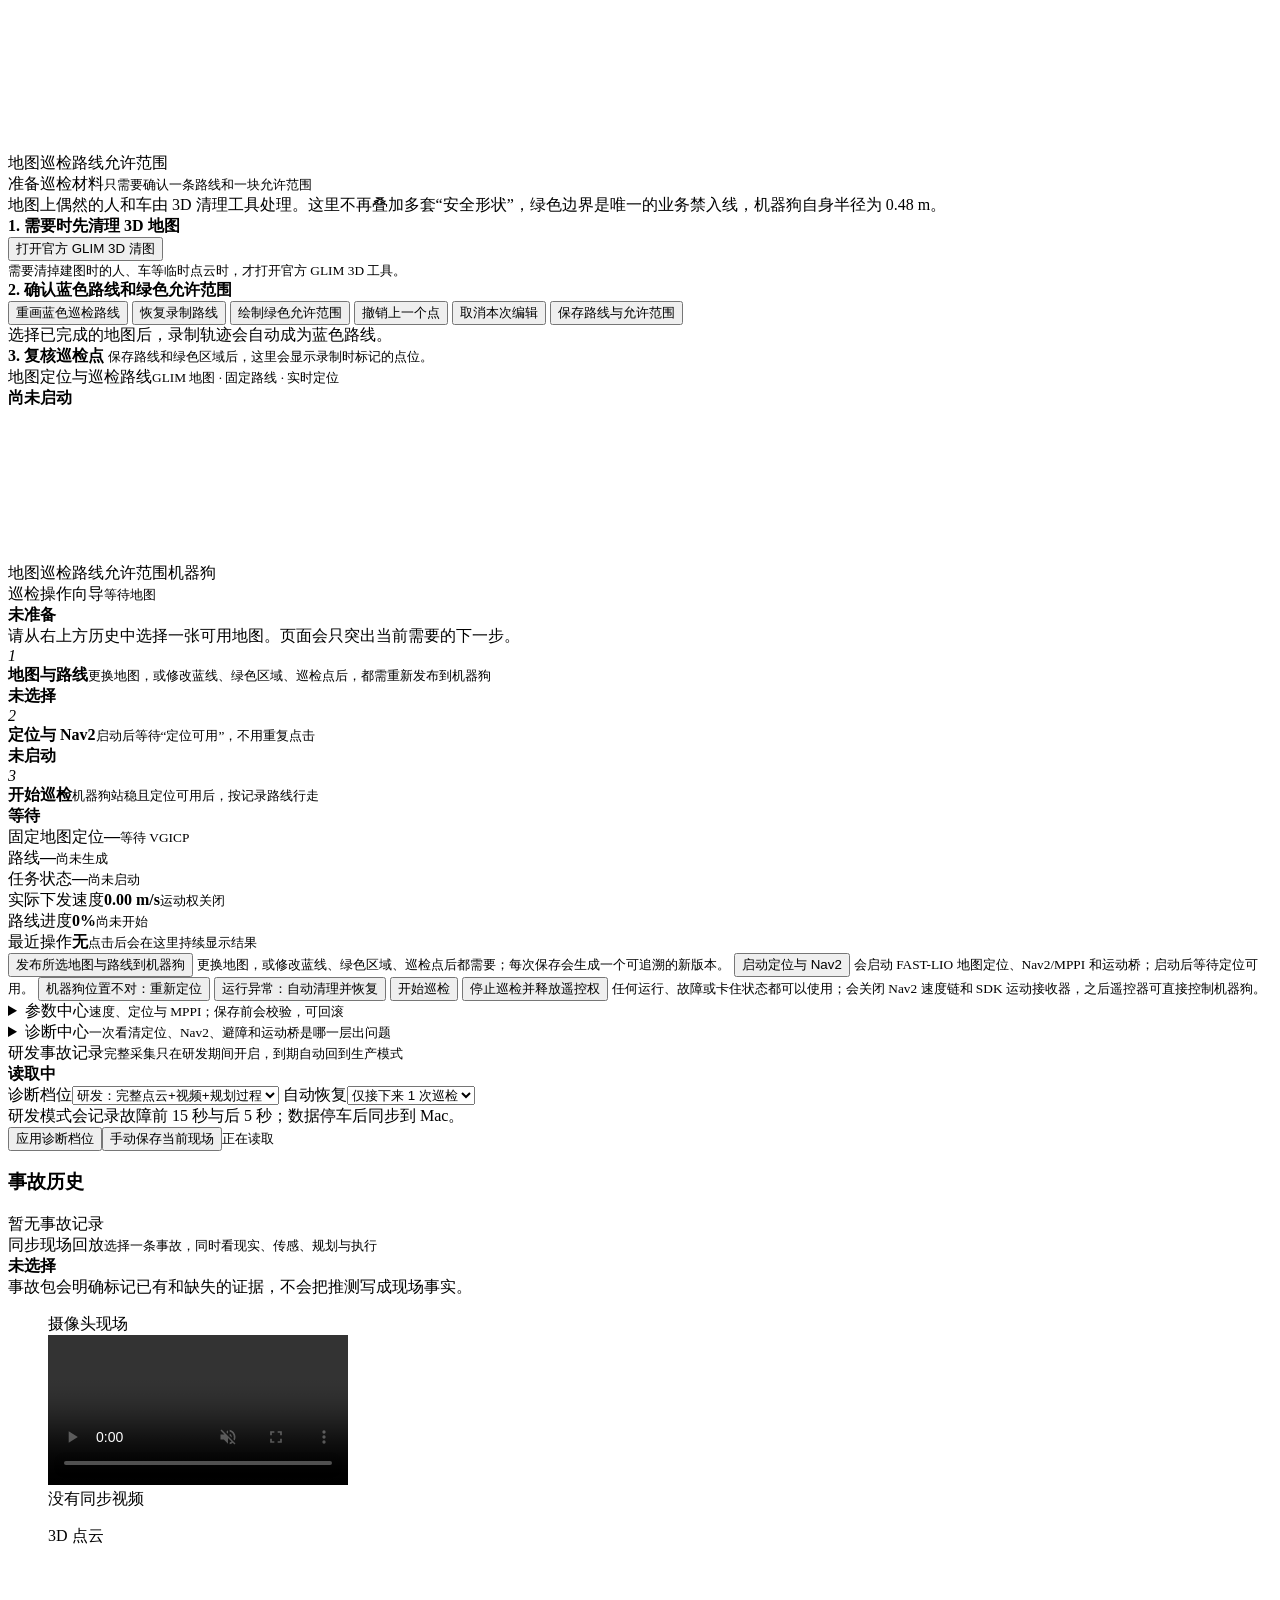
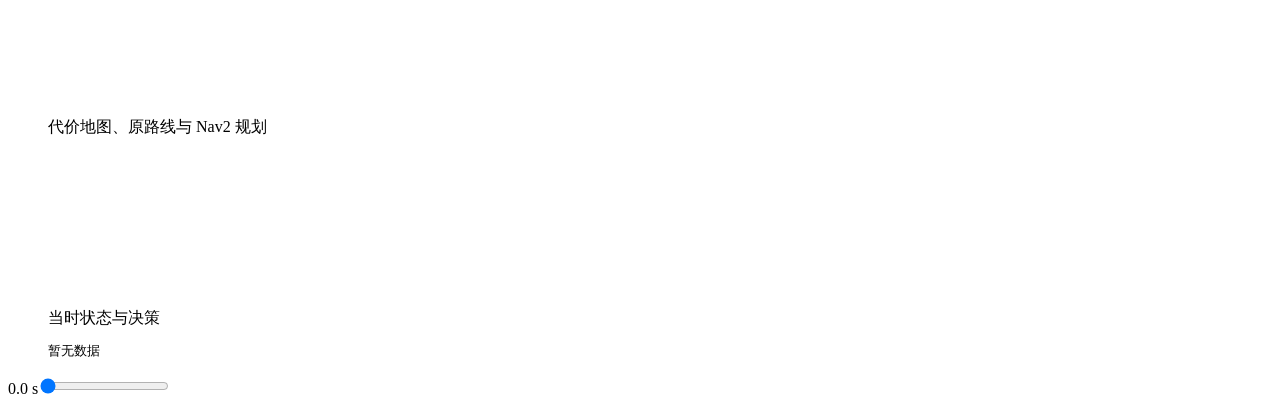
==== commit 11a259b2: "release: promote complete product with realtime interaction Promote the deployed V6 inspection produ" ====
--- a/apps/site_console/frontend/index.html
+++ b/apps/site_console/frontend/index.html
@@ -4,7 +4,7 @@
   <meta charset="utf-8">
   <meta name="viewport" content="width=device-width,initial-scale=1">
   <title>GoGoGuard 现场交付工作台</title>
-  <link rel="stylesheet" href="/styles.css?v=20260813-navmap3">
+  <link rel="stylesheet" href="/styles.css?v=20260812-gimbal1">
 </head>
 <body>
   <header><div><small>GOGOGUARD · FIELD WORKSTATION</small><h1>现场交付工作台</h1></div><div id="modeBadge" class="badge">连接中</div></header>
@@ -42,52 +42,33 @@
       <article class="panel result-panel"><div class="panel-title"><div><span>当前选中地图</span><small id="resultMeta">还没有结果</small></div><div class="layer-switches"><label><input id="showMapPoints" type="checkbox" checked>点云</label><label><input id="showMapRoute" type="checkbox" checked>GLIM 轨迹</label><button id="resetMapView" class="mini-button">重置 3D</button></div></div><div id="resultEmpty" class="empty">选择一张历史地图后，这里同时显示 2D 概览和可旋转、缩放的 3D 点云。</div><div class="map-review"><figure><figcaption>2D 俯视概览</figcaption><img id="overview" alt="地图概览"></figure><figure><figcaption>3D 点云 · 拖动旋转 · 滚轮缩放</figcaption><canvas id="resultCloud"></canvas></figure></div></article>
       <article class="panel history"><div class="panel-title"><div><span>现场资产历史</span><small>录制、地图与路线按版本保留</small></div></div><h3>可用地图版本</h3><div id="maps"></div><h3>建图处理任务</h3><div id="mapTasks"></div><h3>录制包</h3><div id="sessions"></div></article>
     </section>
-    <section class="map-workbench" id="mapWorkbenchSection">
-      <article class="panel map-workbench-canvas-panel" id="workspaceEditorPanel">
-        <div class="panel-title"><div><span>巡检地图工作台</span><small>滚轮缩放 · 拖动平移 · 2D/3D 对照后再标记</small></div><div class="workspace-title-actions"><b id="workspaceBadge">请先选地图</b><button id="workspaceZoomOut" class="mini-button" title="缩小地图">－</button><button id="workspaceZoomIn" class="mini-button" title="放大地图">＋</button><button id="workspaceFit" class="mini-button">适应全图</button><button id="workspaceFocusRoute" class="mini-button">看路线</button><button id="workspacePan" class="mini-button">拖动地图</button><button id="workspaceFullscreen" class="mini-button">全屏编辑</button></div></div>
-        <div class="workspace-viewport" id="workspaceViewport">
-          <canvas id="workspaceMap" aria-label="二维巡检导航地图"></canvas>
-          <div class="workspace-layer-switches"><label><input id="showWorkspacePoints" type="checkbox" checked>原始点</label><label><input id="showWorkspaceSurface" type="checkbox" checked>红色占用</label><label><input id="showWorkspaceRoute" type="checkbox" checked>路线/点位</label><label><input id="showWorkspaceArea" type="checkbox" checked>绿色范围</label></div>
-          <div class="workspace-coordinate"><b id="workspaceZoomLabel">100%</b><span id="workspaceCursor">移动鼠标查看坐标</span></div>
-          <aside class="workspace-3d-reference" id="workspace3dReference"><div><strong>同步 3D 参考</strong><small>黄色圈与2D鼠标对应</small><button id="workspace3dSlice" class="mini-button">只看高度层</button><button id="workspace3dTop" class="mini-button">俯视</button><button id="workspace3dAngle" class="mini-button">斜视</button><button id="workspace3dExpand" class="mini-button">放大3D</button></div><canvas id="workspaceCloud" aria-label="同步三维点云参考"></canvas></aside>
-          <div class="workspace-legend"><span><i class="map-dot"></i>原始点</span><span><i class="obstacle-swatch"></i>不可走占用候选</span><span><i class="route-line"></i>巡检顺序</span><span><i class="allowed-area-swatch"></i>可走范围</span><span><i class="preview-line"></i>规划预演</span></div>
-        </div>
+    <section class="map-workbench">
+      <article class="panel map-workbench-canvas-panel">
+        <div class="panel-title"><div><span>巡检地图工作台</span><small>灰色是地图，蓝色是要走的路，绿色是允许进入的范围</small></div><b id="workspaceBadge">请先选地图</b></div>
+        <canvas id="workspaceMap"></canvas>
+        <div class="workspace-legend"><span><i class="map-dot"></i>地图</span><span><i class="route-line"></i>巡检路线</span><span><i class="allowed-area-swatch"></i>允许范围</span></div>
       </article>
       <article class="panel map-workbench-controls">
-        <div class="panel-title"><div><span>准备巡检材料</span><small>日常只做三件事：选地图、画绿圈、预演并保存</small></div></div>
-        <div class="workbench-explanation"><b>最简单用法</b><span>1. 选地图　2. 点“全屏编辑”并放大辨认　3. 只修明显错误的红色占用　4. 画绿圈、预演并保存。</span><small>红色不是“识别出的墙或柜子”，只是点云高度切片形成的不可走候选。请结合右上角3D参考判断这里到底能不能走。</small></div>
+        <div class="panel-title"><div><span>准备巡检材料</span><small>只需要确认一条路线和一块允许范围</small></div></div>
+        <div class="workbench-explanation">地图上偶然的人和车由 3D 清理工具处理。这里不再叠加多套“安全形状”，绿色边界是唯一的业务禁入线，机器狗自身半径为 0.48 m。</div>
         <div class="glim-editor-actions">
-          <strong>1. 可选：清掉建图时的临时人车</strong>
+          <strong>1. 需要时先清理 3D 地图</strong>
           <div><button id="startGlimEditor" class="secondary">打开官方 GLIM 3D 清图</button><button id="openGlimEditor" class="secondary" hidden>重新打开 GLIM 窗口</button></div>
           <div><button id="publishGlimEditor" hidden>已保存，生成新地图版本</button><button id="stopGlimEditor" class="secondary" hidden>关闭清图会话</button></div>
           <small id="glimEditorState">需要清掉建图时的人、车等临时点云时，才打开官方 GLIM 3D 工具。</small>
         </div>
-        <div class="navigation-surface-editor">
-          <strong>2. 确认红色不可走占用</strong>
-          <div class="surface-preset-actions"><button id="indoorSurfacePreset" class="secondary">自动隐藏屋顶（推荐）</button><button id="outdoorSurfacePreset" class="secondary">室外高障碍</button></div>
-          <small id="surfaceStats">选择地图后自动投影。放大到200%以上再涂改。</small>
-          <div class="surface-edit-actions"><button id="paintBlocked" class="secondary">刷成不可走</button><button id="paintClear" class="secondary">擦掉误判占用</button><button id="clearSurfaceEdits" class="secondary">清空手动涂改</button></div>
-          <label class="brush-size">刷子大小 <input id="surfaceBrushSize" type="range" min="0.15" max="1.00" step="0.05" value="0.35"><b id="surfaceBrushSizeValue">0.35 m</b></label>
-          <details><summary>识别高度不对时再调</summary><div class="surface-height-fields"><label>从地面上方 <input id="obstacleMinZ" type="number" min="-2" max="4" step="0.05"></label><label>到这个高度 <input id="obstacleMaxZ" type="number" min="-1" max="6" step="0.05"></label></div><small>单位是米。一般不用改；室内默认 0.05 到 1.80，地面和屋顶都不参与导航。</small></details>
-        </div>
-        <strong class="workspace-step-title">3. 画可走外圈，确认录制路线</strong>
+        <strong class="workspace-step-title">2. 确认蓝色路线和绿色允许范围</strong>
         <div class="workbench-actions">
-          <button id="editRoute" class="secondary">重画蓝色推荐路线</button>
+          <button id="editRoute" class="secondary">重画蓝色巡检路线</button>
           <button id="restoreRecordedRoute" class="secondary">恢复录制路线</button>
-          <button id="editAllowedArea" class="secondary">绘制绿色可走外圈</button>
-          <button id="undoWorkspacePoint" class="secondary">撤销上一步</button>
+          <button id="editAllowedArea" class="secondary">绘制绿色允许范围</button>
+          <button id="undoWorkspacePoint" class="secondary">撤销上一个点</button>
           <button id="cancelWorkspaceEdit" class="secondary">取消本次编辑</button>
+          <button id="saveWorkspace">保存路线与允许范围</button>
         </div>
         <div id="workspaceHelp" class="workspace-help">选择已完成的地图后，录制轨迹会自动成为蓝色路线。</div>
-        <div class="plan-preview-editor">
-          <strong>4. 保存前预演能否到达</strong>
-          <small>默认从录制起点走到终点；也可分别点击“选起点/选目标”后在图上取点。</small>
-          <div><button id="selectPlanStart" class="secondary">选起点</button><button id="selectPlanGoal" class="secondary">选目标</button><button id="previewNavigationPlan">预演自动路线</button></div>
-          <small id="planPreviewResult">尚未预演</small>
-        </div>
-        <button id="saveWorkspace" class="save-navigation-map">确认并保存这张导航地图</button>
         <div class="checkpoint-audit">
-          <strong>5. 复核巡检点</strong>
+          <strong>3. 复核巡检点</strong>
           <small id="checkpointAudit">保存路线和绿色区域后，这里会显示录制时标记的点位。</small>
           <div id="checkpointAuditList" class="checkpoint-list"></div>
         </div>
@@ -208,6 +189,6 @@
       </article>
     </section>
   </main>
-  <script src="/app.js?v=20260813-navmap3"></script>
+  <script src="/app.js?v=20260812-gimbal1"></script>
 </body>
 </html>
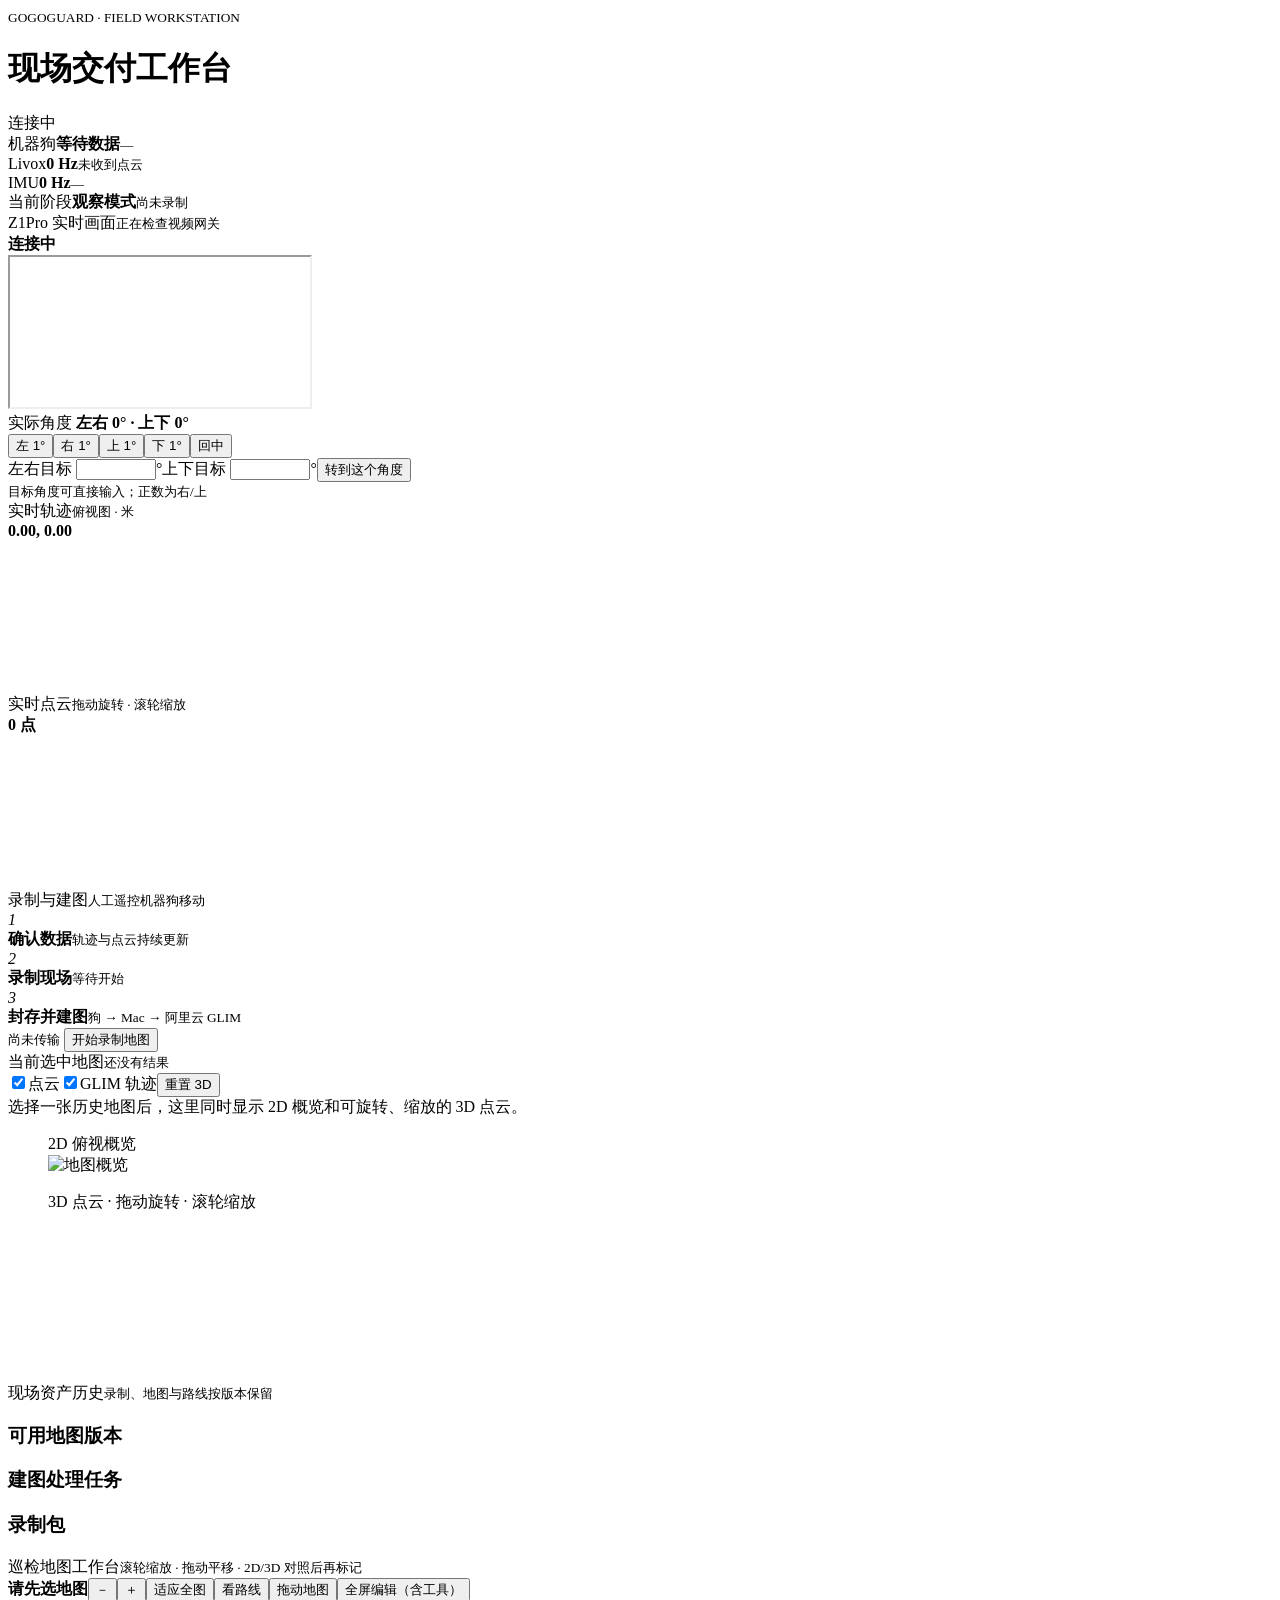
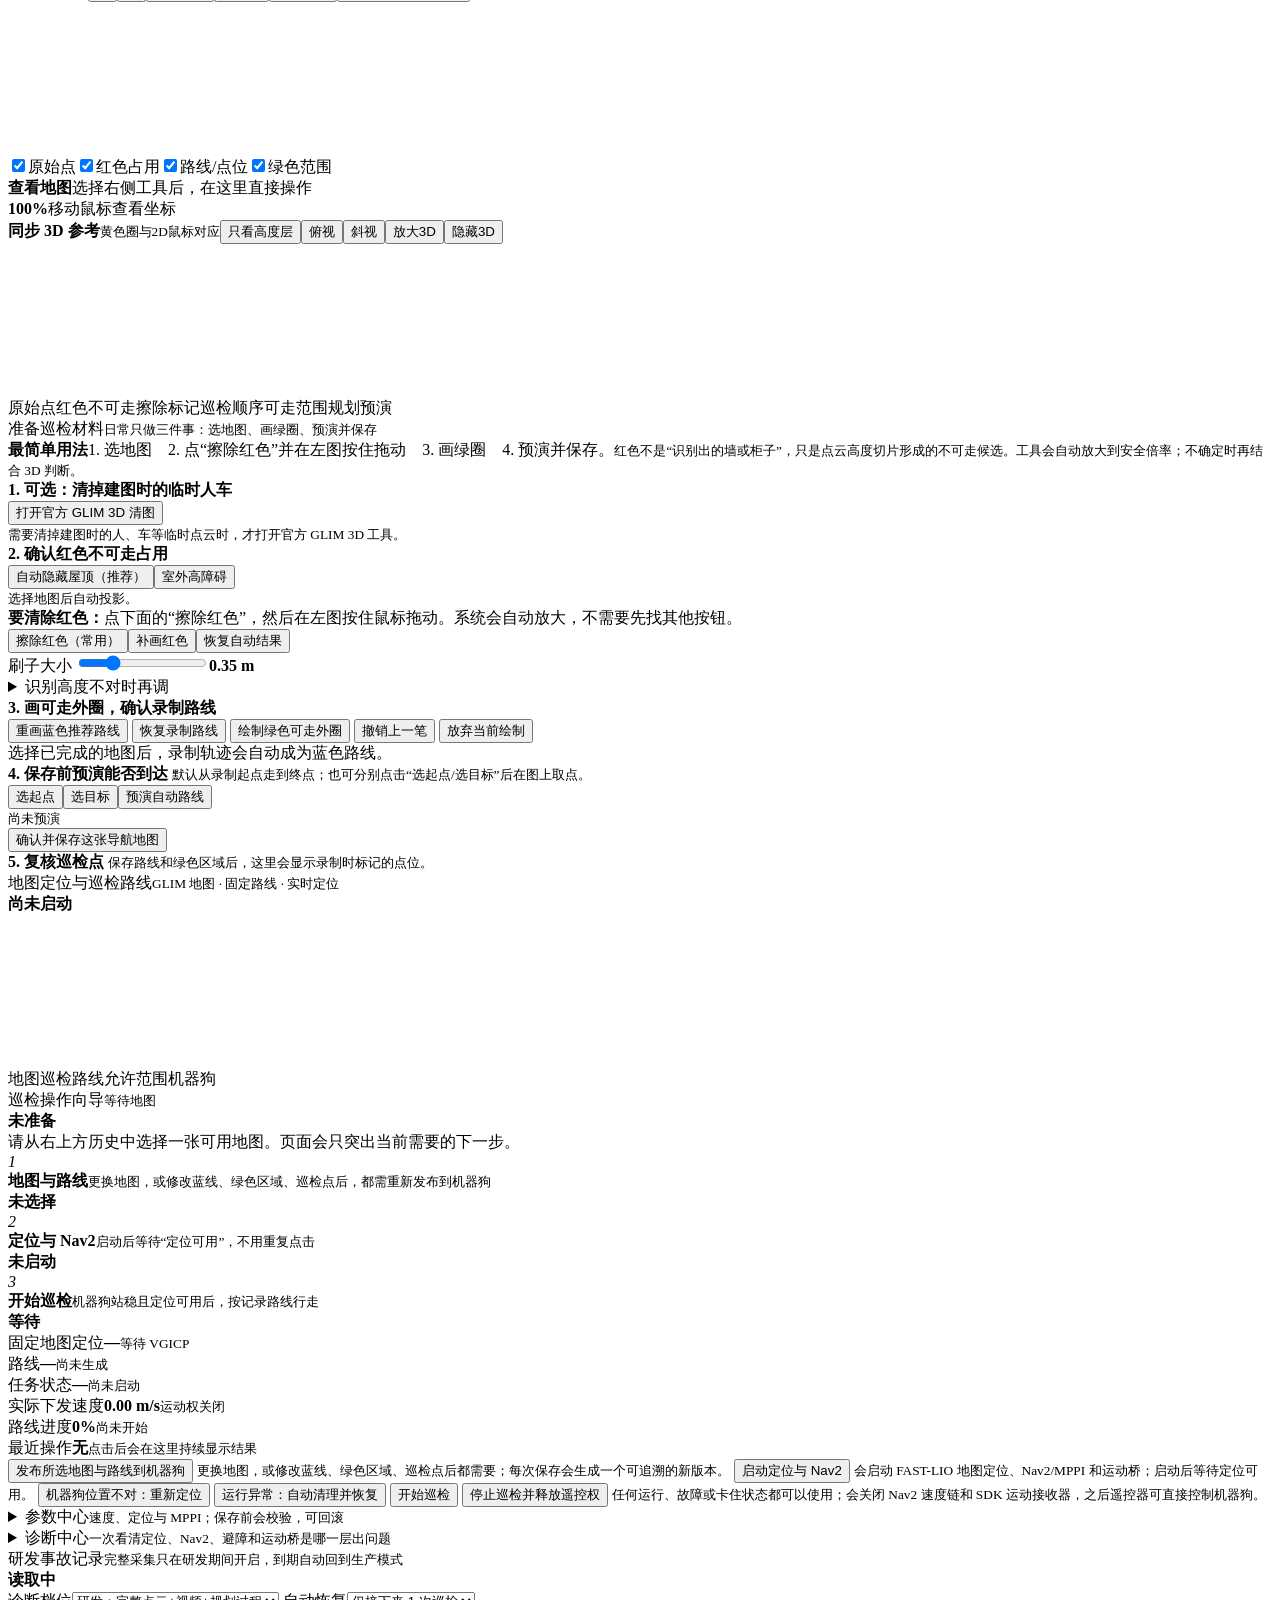
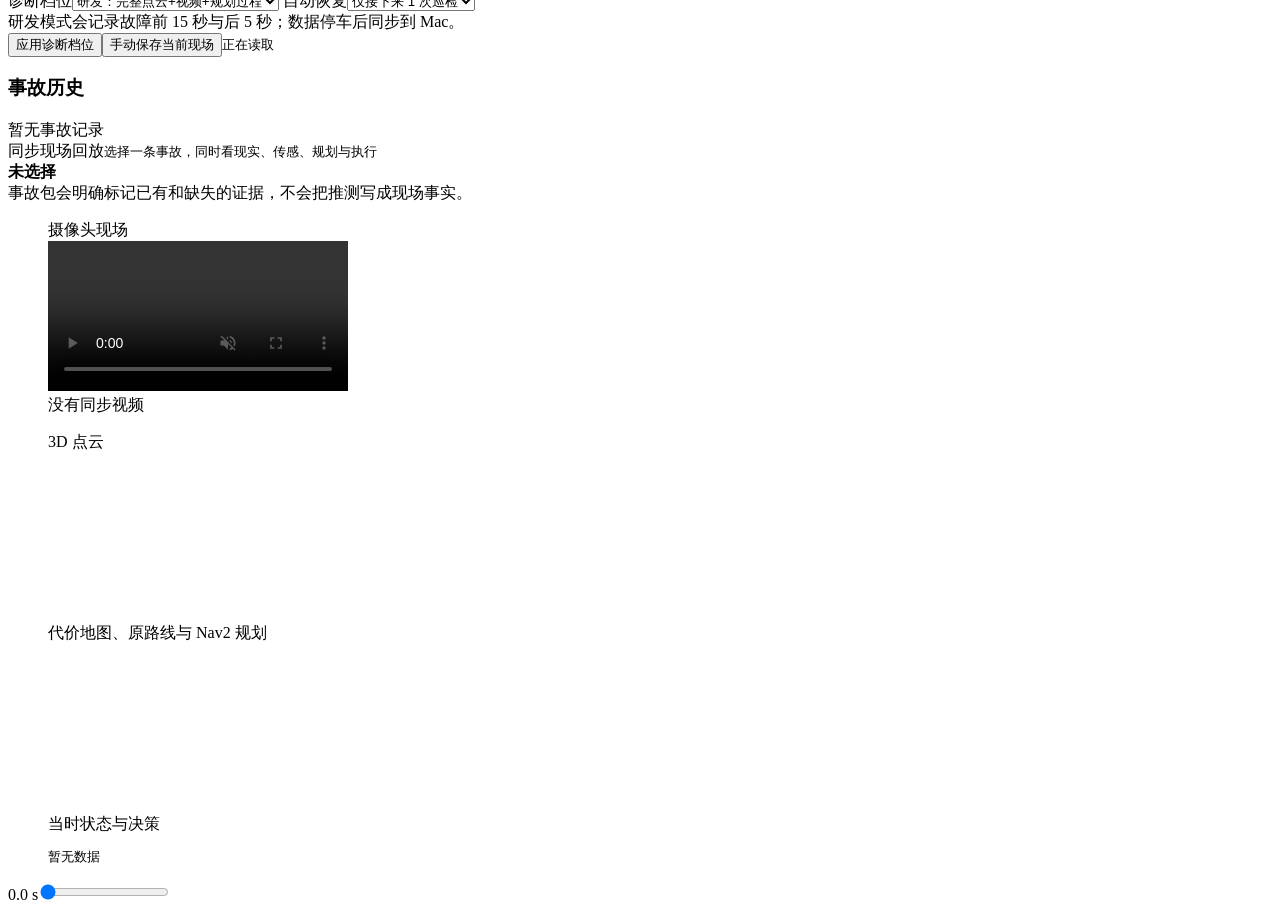
==== commit 47452890: "make navigation map editing operator-ready" ====
--- a/apps/site_console/frontend/index.html
+++ b/apps/site_console/frontend/index.html
@@ -4,7 +4,7 @@
   <meta charset="utf-8">
   <meta name="viewport" content="width=device-width,initial-scale=1">
   <title>GoGoGuard 现场交付工作台</title>
-  <link rel="stylesheet" href="/styles.css?v=20260812-gimbal1">
+  <link rel="stylesheet" href="/styles.css?v=20260813-navmap3">
 </head>
 <body>
   <header><div><small>GOGOGUARD · FIELD WORKSTATION</small><h1>现场交付工作台</h1></div><div id="modeBadge" class="badge">连接中</div></header>
@@ -42,33 +42,54 @@
       <article class="panel result-panel"><div class="panel-title"><div><span>当前选中地图</span><small id="resultMeta">还没有结果</small></div><div class="layer-switches"><label><input id="showMapPoints" type="checkbox" checked>点云</label><label><input id="showMapRoute" type="checkbox" checked>GLIM 轨迹</label><button id="resetMapView" class="mini-button">重置 3D</button></div></div><div id="resultEmpty" class="empty">选择一张历史地图后，这里同时显示 2D 概览和可旋转、缩放的 3D 点云。</div><div class="map-review"><figure><figcaption>2D 俯视概览</figcaption><img id="overview" alt="地图概览"></figure><figure><figcaption>3D 点云 · 拖动旋转 · 滚轮缩放</figcaption><canvas id="resultCloud"></canvas></figure></div></article>
       <article class="panel history"><div class="panel-title"><div><span>现场资产历史</span><small>录制、地图与路线按版本保留</small></div></div><h3>可用地图版本</h3><div id="maps"></div><h3>建图处理任务</h3><div id="mapTasks"></div><h3>录制包</h3><div id="sessions"></div></article>
     </section>
-    <section class="map-workbench">
-      <article class="panel map-workbench-canvas-panel">
-        <div class="panel-title"><div><span>巡检地图工作台</span><small>灰色是地图，蓝色是要走的路，绿色是允许进入的范围</small></div><b id="workspaceBadge">请先选地图</b></div>
-        <canvas id="workspaceMap"></canvas>
-        <div class="workspace-legend"><span><i class="map-dot"></i>地图</span><span><i class="route-line"></i>巡检路线</span><span><i class="allowed-area-swatch"></i>允许范围</span></div>
+    <section class="map-workbench" id="mapWorkbenchSection">
+      <article class="panel map-workbench-canvas-panel" id="workspaceEditorPanel">
+        <div class="panel-title"><div><span>巡检地图工作台</span><small>滚轮缩放 · 拖动平移 · 2D/3D 对照后再标记</small></div><div class="workspace-title-actions"><b id="workspaceBadge">请先选地图</b><button id="workspaceZoomOut" class="mini-button" title="缩小地图">－</button><button id="workspaceZoomIn" class="mini-button" title="放大地图">＋</button><button id="workspaceFit" class="mini-button">适应全图</button><button id="workspaceFocusRoute" class="mini-button">看路线</button><button id="workspacePan" class="mini-button">拖动地图</button><button id="workspaceFullscreen" class="mini-button">全屏编辑（含工具）</button></div></div>
+        <div class="workspace-viewport" id="workspaceViewport">
+          <canvas id="workspaceMap" aria-label="二维巡检导航地图"></canvas>
+          <div class="workspace-layer-switches"><label><input id="showWorkspacePoints" type="checkbox" checked>原始点</label><label><input id="showWorkspaceSurface" type="checkbox" checked>红色占用</label><label><input id="showWorkspaceRoute" type="checkbox" checked>路线/点位</label><label><input id="showWorkspaceArea" type="checkbox" checked>绿色范围</label></div>
+          <div class="workspace-mode-banner" id="workspaceModeBanner"><b id="workspaceModeTitle">查看地图</b><span id="workspaceModeHint">选择右侧工具后，在这里直接操作</span><button id="finishWorkspaceEdit" class="mini-button" hidden>完成当前绘制</button></div>
+          <div class="workspace-coordinate"><b id="workspaceZoomLabel">100%</b><span id="workspaceCursor">移动鼠标查看坐标</span></div>
+          <aside class="workspace-3d-reference" id="workspace3dReference"><div><strong>同步 3D 参考</strong><small>黄色圈与2D鼠标对应</small><button id="workspace3dSlice" class="mini-button">只看高度层</button><button id="workspace3dTop" class="mini-button">俯视</button><button id="workspace3dAngle" class="mini-button">斜视</button><button id="workspace3dExpand" class="mini-button">放大3D</button><button id="workspace3dHide" class="mini-button">隐藏3D</button></div><canvas id="workspaceCloud" aria-label="同步三维点云参考"></canvas></aside>
+          <div class="workspace-legend"><span><i class="map-dot"></i>原始点</span><span><i class="obstacle-swatch"></i>红色不可走</span><span><i class="clear-swatch"></i>擦除标记</span><span><i class="route-line"></i>巡检顺序</span><span><i class="allowed-area-swatch"></i>可走范围</span><span><i class="preview-line"></i>规划预演</span></div>
+        </div>
       </article>
       <article class="panel map-workbench-controls">
-        <div class="panel-title"><div><span>准备巡检材料</span><small>只需要确认一条路线和一块允许范围</small></div></div>
-        <div class="workbench-explanation">地图上偶然的人和车由 3D 清理工具处理。这里不再叠加多套“安全形状”，绿色边界是唯一的业务禁入线，机器狗自身半径为 0.48 m。</div>
+        <div class="panel-title"><div><span>准备巡检材料</span><small>日常只做三件事：选地图、画绿圈、预演并保存</small></div></div>
+        <div class="workbench-explanation"><b>最简单用法</b><span>1. 选地图　2. 点“擦除红色”并在左图按住拖动　3. 画绿圈　4. 预演并保存。</span><small>红色不是“识别出的墙或柜子”，只是点云高度切片形成的不可走候选。工具会自动放大到安全倍率；不确定时再结合 3D 判断。</small></div>
         <div class="glim-editor-actions">
-          <strong>1. 需要时先清理 3D 地图</strong>
+          <strong>1. 可选：清掉建图时的临时人车</strong>
           <div><button id="startGlimEditor" class="secondary">打开官方 GLIM 3D 清图</button><button id="openGlimEditor" class="secondary" hidden>重新打开 GLIM 窗口</button></div>
           <div><button id="publishGlimEditor" hidden>已保存，生成新地图版本</button><button id="stopGlimEditor" class="secondary" hidden>关闭清图会话</button></div>
           <small id="glimEditorState">需要清掉建图时的人、车等临时点云时，才打开官方 GLIM 3D 工具。</small>
         </div>
-        <strong class="workspace-step-title">2. 确认蓝色路线和绿色允许范围</strong>
+        <div class="navigation-surface-editor">
+          <strong>2. 确认红色不可走占用</strong>
+          <div class="surface-preset-actions"><button id="indoorSurfacePreset" class="secondary">自动隐藏屋顶（推荐）</button><button id="outdoorSurfacePreset" class="secondary">室外高障碍</button></div>
+          <small id="surfaceStats">选择地图后自动投影。</small>
+          <div class="surface-edit-guide"><b>要清除红色：</b><span>点下面的“擦除红色”，然后在左图按住鼠标拖动。系统会自动放大，不需要先找其他按钮。</span></div>
+          <div class="surface-edit-actions"><button id="paintClear" class="surface-primary">擦除红色（常用）</button><button id="paintBlocked" class="secondary">补画红色</button><button id="clearSurfaceEdits" class="secondary" title="放弃这张图上所有手工补画和擦除，恢复自动投影结果">恢复自动结果</button></div>
+          <label class="brush-size">刷子大小 <input id="surfaceBrushSize" type="range" min="0.15" max="1.00" step="0.05" value="0.35"><b id="surfaceBrushSizeValue">0.35 m</b></label>
+          <details><summary>识别高度不对时再调</summary><div class="surface-height-fields"><label>从地面上方 <input id="obstacleMinZ" type="number" min="-2" max="4" step="0.05"></label><label>到这个高度 <input id="obstacleMaxZ" type="number" min="-1" max="6" step="0.05"></label></div><small>单位是米。一般不用改；室内默认 0.05 到 1.80，地面和屋顶都不参与导航。</small></details>
+        </div>
+        <strong class="workspace-step-title">3. 画可走外圈，确认录制路线</strong>
         <div class="workbench-actions">
-          <button id="editRoute" class="secondary">重画蓝色巡检路线</button>
+          <button id="editRoute" class="secondary">重画蓝色推荐路线</button>
           <button id="restoreRecordedRoute" class="secondary">恢复录制路线</button>
-          <button id="editAllowedArea" class="secondary">绘制绿色允许范围</button>
-          <button id="undoWorkspacePoint" class="secondary">撤销上一个点</button>
-          <button id="cancelWorkspaceEdit" class="secondary">取消本次编辑</button>
-          <button id="saveWorkspace">保存路线与允许范围</button>
+          <button id="editAllowedArea" class="secondary">绘制绿色可走外圈</button>
+          <button id="undoWorkspacePoint" class="secondary">撤销上一笔</button>
+          <button id="cancelWorkspaceEdit" class="secondary">放弃当前绘制</button>
         </div>
         <div id="workspaceHelp" class="workspace-help">选择已完成的地图后，录制轨迹会自动成为蓝色路线。</div>
+        <div class="plan-preview-editor">
+          <strong>4. 保存前预演能否到达</strong>
+          <small>默认从录制起点走到终点；也可分别点击“选起点/选目标”后在图上取点。</small>
+          <div><button id="selectPlanStart" class="secondary">选起点</button><button id="selectPlanGoal" class="secondary">选目标</button><button id="previewNavigationPlan">预演自动路线</button></div>
+          <small id="planPreviewResult">尚未预演</small>
+        </div>
+        <button id="saveWorkspace" class="save-navigation-map">确认并保存这张导航地图</button>
         <div class="checkpoint-audit">
-          <strong>3. 复核巡检点</strong>
+          <strong>5. 复核巡检点</strong>
           <small id="checkpointAudit">保存路线和绿色区域后，这里会显示录制时标记的点位。</small>
           <div id="checkpointAuditList" class="checkpoint-list"></div>
         </div>
@@ -189,6 +210,6 @@
       </article>
     </section>
   </main>
-  <script src="/app.js?v=20260812-gimbal1"></script>
+  <script src="/app.js?v=20260813-navmap3"></script>
 </body>
 </html>
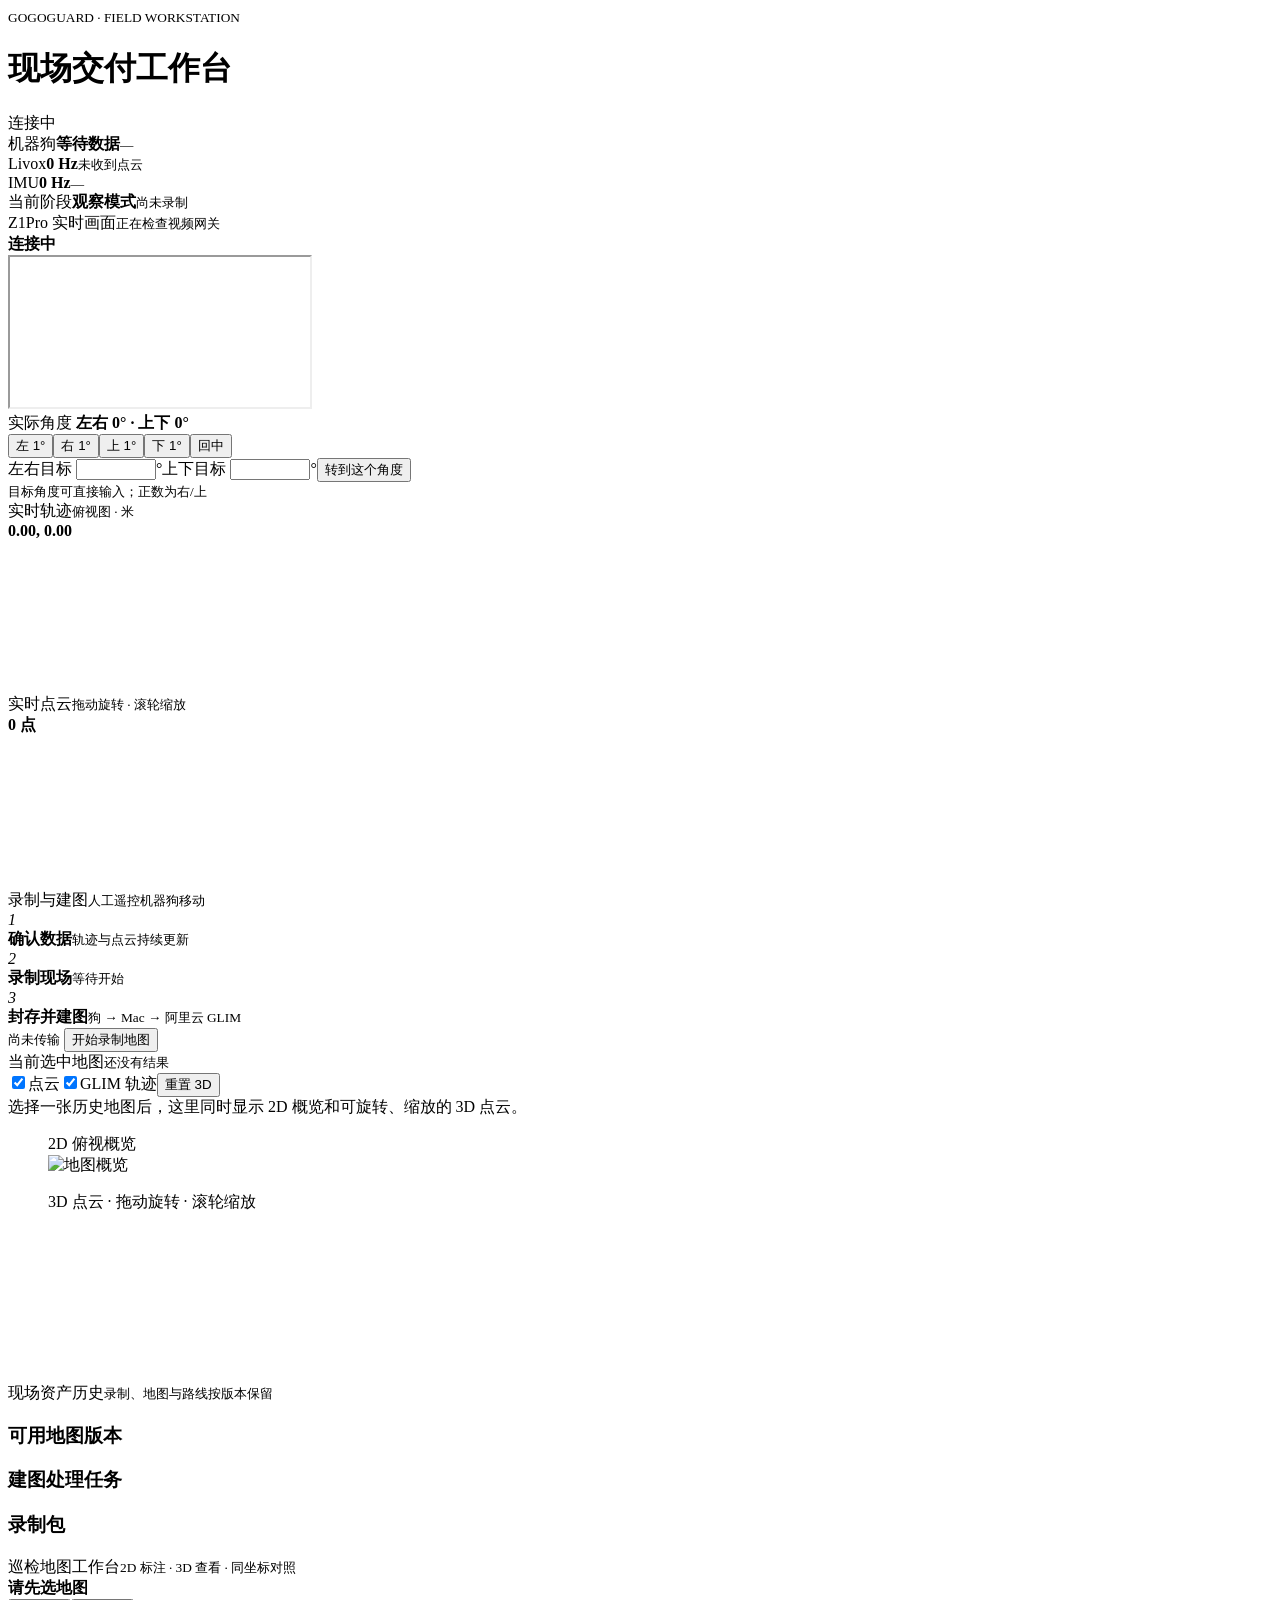
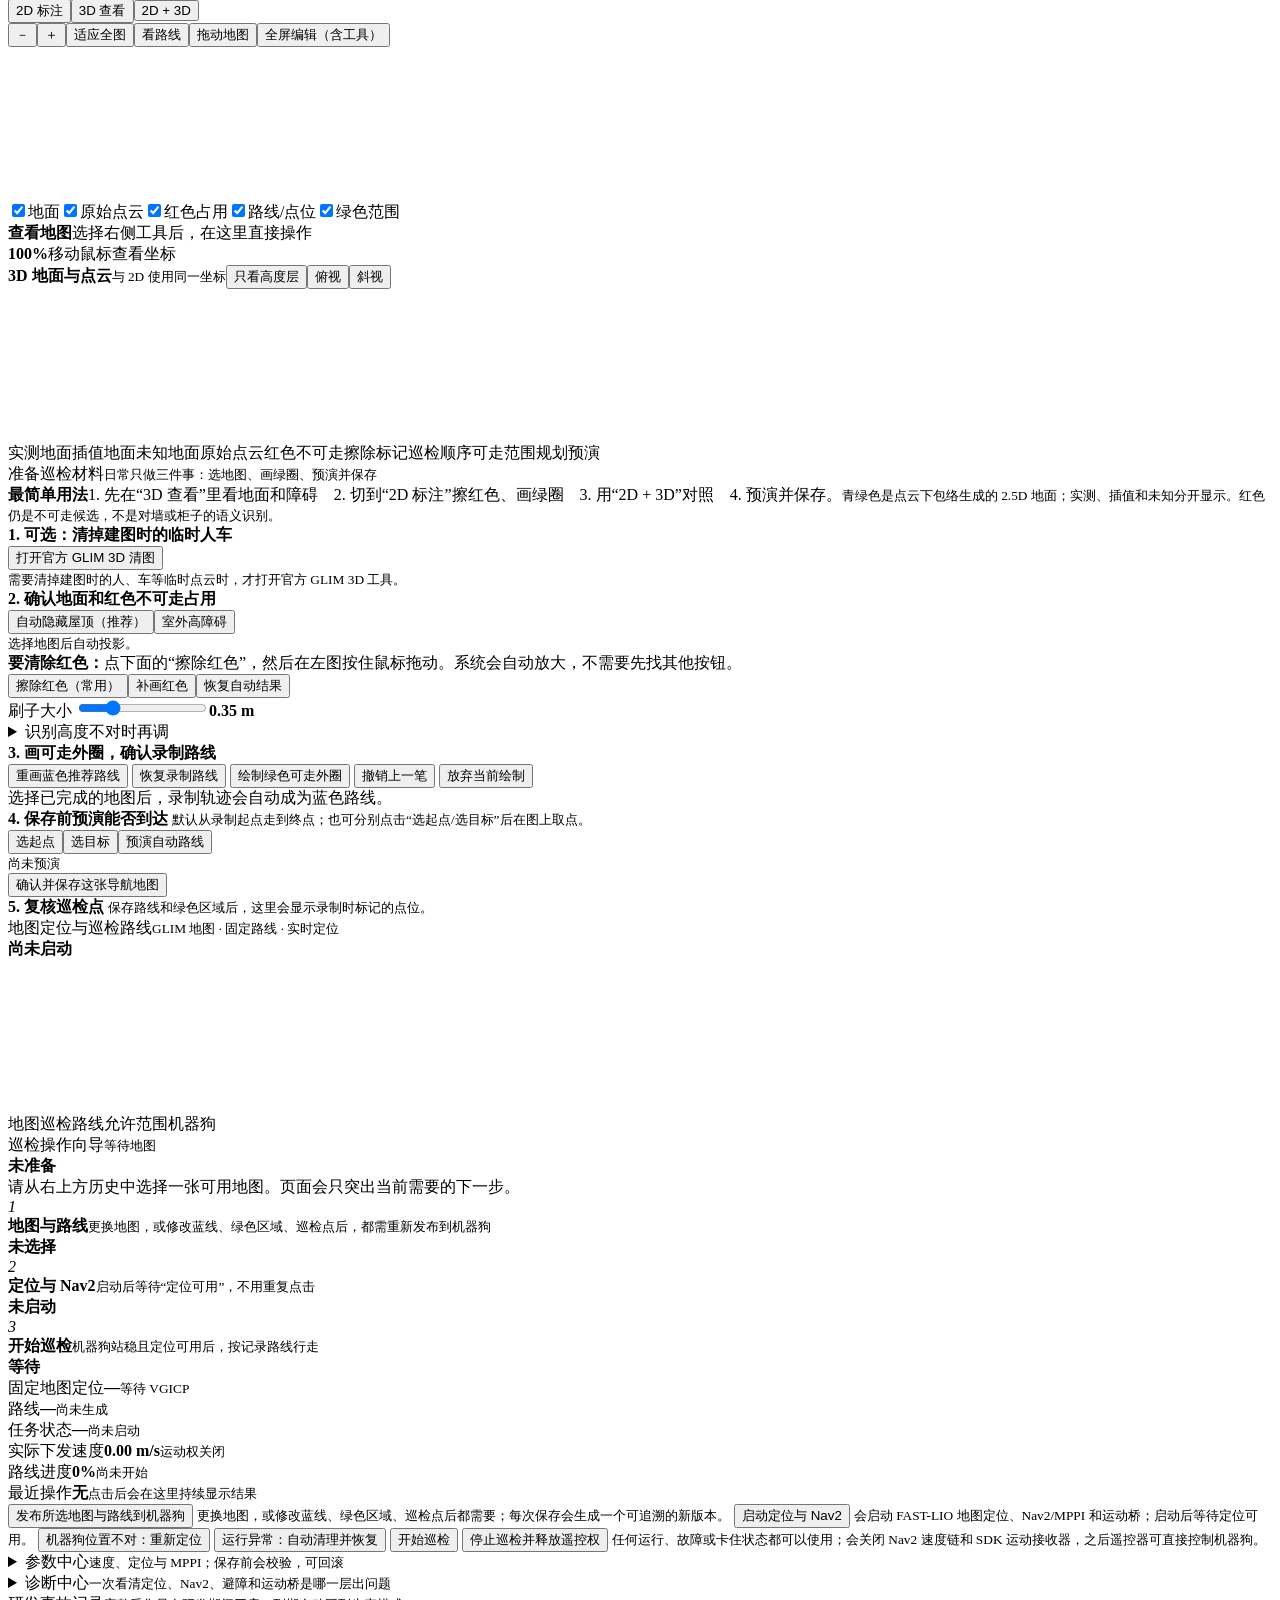
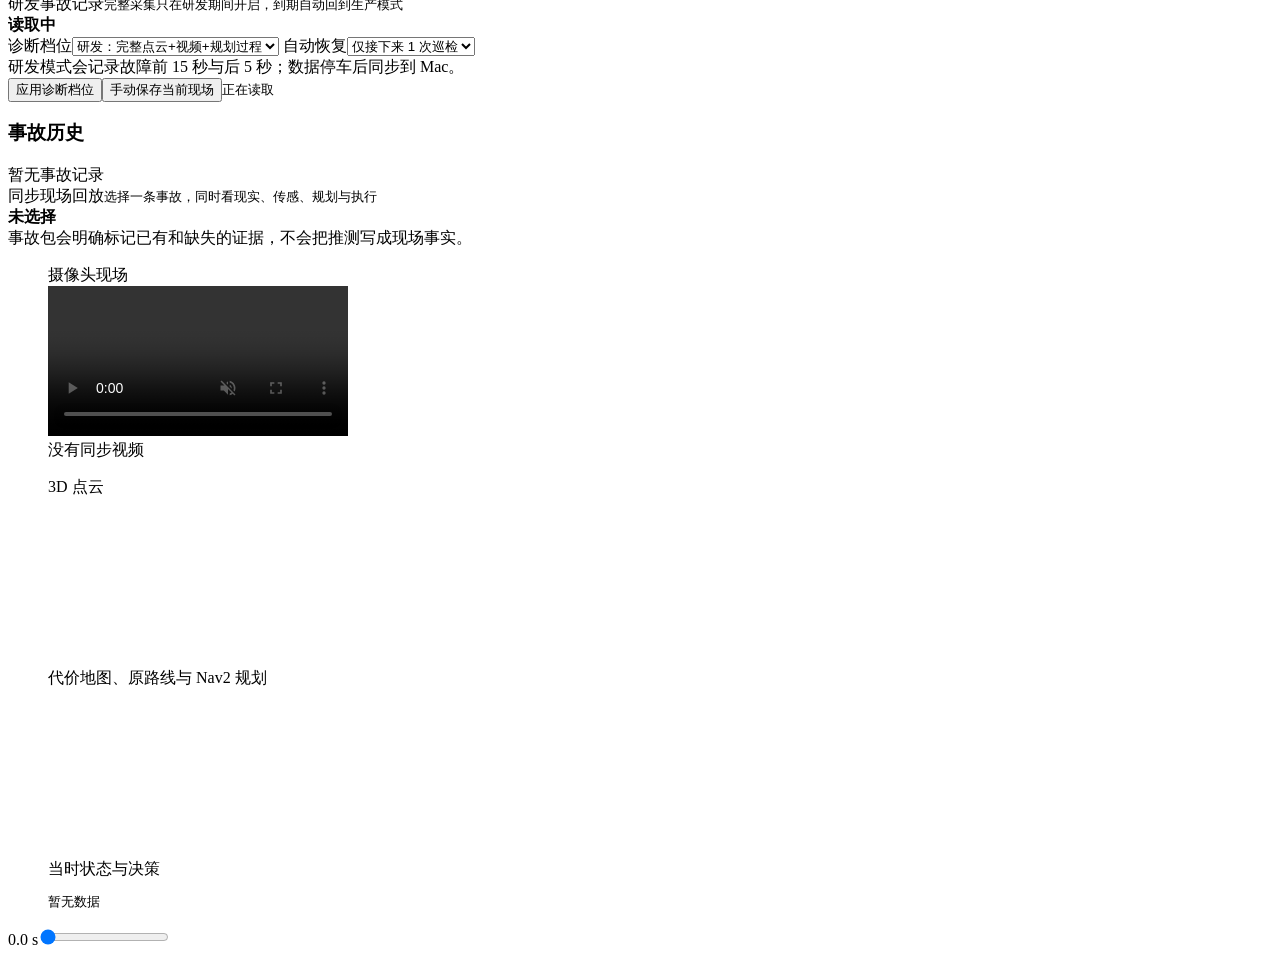
==== commit dd1fc31c: "add review-only ground map views" ====
--- a/apps/site_console/frontend/index.html
+++ b/apps/site_console/frontend/index.html
@@ -44,19 +44,19 @@
     </section>
     <section class="map-workbench" id="mapWorkbenchSection">
       <article class="panel map-workbench-canvas-panel" id="workspaceEditorPanel">
-        <div class="panel-title"><div><span>巡检地图工作台</span><small>滚轮缩放 · 拖动平移 · 2D/3D 对照后再标记</small></div><div class="workspace-title-actions"><b id="workspaceBadge">请先选地图</b><button id="workspaceZoomOut" class="mini-button" title="缩小地图">－</button><button id="workspaceZoomIn" class="mini-button" title="放大地图">＋</button><button id="workspaceFit" class="mini-button">适应全图</button><button id="workspaceFocusRoute" class="mini-button">看路线</button><button id="workspacePan" class="mini-button">拖动地图</button><button id="workspaceFullscreen" class="mini-button">全屏编辑（含工具）</button></div></div>
-        <div class="workspace-viewport" id="workspaceViewport">
+        <div class="panel-title"><div><span>巡检地图工作台</span><small>2D 标注 · 3D 查看 · 同坐标对照</small></div><div class="workspace-title-actions"><b id="workspaceBadge">请先选地图</b><div class="workspace-view-tabs" role="group" aria-label="地图查看方式"><button id="workspaceView2d" class="mini-button">2D 标注</button><button id="workspaceView3d" class="mini-button">3D 查看</button><button id="workspaceViewSplit" class="mini-button active">2D + 3D</button></div><button id="workspaceZoomOut" class="mini-button" title="缩小地图">－</button><button id="workspaceZoomIn" class="mini-button" title="放大地图">＋</button><button id="workspaceFit" class="mini-button">适应全图</button><button id="workspaceFocusRoute" class="mini-button">看路线</button><button id="workspacePan" class="mini-button">拖动地图</button><button id="workspaceFullscreen" class="mini-button">全屏编辑（含工具）</button></div></div>
+        <div class="workspace-viewport view-split" id="workspaceViewport">
           <canvas id="workspaceMap" aria-label="二维巡检导航地图"></canvas>
-          <div class="workspace-layer-switches"><label><input id="showWorkspacePoints" type="checkbox" checked>原始点</label><label><input id="showWorkspaceSurface" type="checkbox" checked>红色占用</label><label><input id="showWorkspaceRoute" type="checkbox" checked>路线/点位</label><label><input id="showWorkspaceArea" type="checkbox" checked>绿色范围</label></div>
+          <div class="workspace-layer-switches"><label><input id="showWorkspaceGround" type="checkbox" checked>地面</label><label><input id="showWorkspacePoints" type="checkbox" checked>原始点云</label><label><input id="showWorkspaceSurface" type="checkbox" checked>红色占用</label><label><input id="showWorkspaceRoute" type="checkbox" checked>路线/点位</label><label><input id="showWorkspaceArea" type="checkbox" checked>绿色范围</label></div>
           <div class="workspace-mode-banner" id="workspaceModeBanner"><b id="workspaceModeTitle">查看地图</b><span id="workspaceModeHint">选择右侧工具后，在这里直接操作</span><button id="finishWorkspaceEdit" class="mini-button" hidden>完成当前绘制</button></div>
           <div class="workspace-coordinate"><b id="workspaceZoomLabel">100%</b><span id="workspaceCursor">移动鼠标查看坐标</span></div>
-          <aside class="workspace-3d-reference" id="workspace3dReference"><div><strong>同步 3D 参考</strong><small>黄色圈与2D鼠标对应</small><button id="workspace3dSlice" class="mini-button">只看高度层</button><button id="workspace3dTop" class="mini-button">俯视</button><button id="workspace3dAngle" class="mini-button">斜视</button><button id="workspace3dExpand" class="mini-button">放大3D</button><button id="workspace3dHide" class="mini-button">隐藏3D</button></div><canvas id="workspaceCloud" aria-label="同步三维点云参考"></canvas></aside>
-          <div class="workspace-legend"><span><i class="map-dot"></i>原始点</span><span><i class="obstacle-swatch"></i>红色不可走</span><span><i class="clear-swatch"></i>擦除标记</span><span><i class="route-line"></i>巡检顺序</span><span><i class="allowed-area-swatch"></i>可走范围</span><span><i class="preview-line"></i>规划预演</span></div>
+          <aside class="workspace-3d-reference" id="workspace3dReference"><div><strong>3D 地面与点云</strong><small>与 2D 使用同一坐标</small><button id="workspace3dSlice" class="mini-button">只看高度层</button><button id="workspace3dTop" class="mini-button">俯视</button><button id="workspace3dAngle" class="mini-button">斜视</button></div><canvas id="workspaceCloud" aria-label="同步三维地面与点云"></canvas></aside>
+          <div class="workspace-legend"><span><i class="ground-measured-swatch"></i>实测地面</span><span><i class="ground-inferred-swatch"></i>插值地面</span><span><i class="ground-unknown-swatch"></i>未知地面</span><span><i class="map-dot"></i>原始点云</span><span><i class="obstacle-swatch"></i>红色不可走</span><span><i class="clear-swatch"></i>擦除标记</span><span><i class="route-line"></i>巡检顺序</span><span><i class="allowed-area-swatch"></i>可走范围</span><span><i class="preview-line"></i>规划预演</span></div>
         </div>
       </article>
       <article class="panel map-workbench-controls">
         <div class="panel-title"><div><span>准备巡检材料</span><small>日常只做三件事：选地图、画绿圈、预演并保存</small></div></div>
-        <div class="workbench-explanation"><b>最简单用法</b><span>1. 选地图　2. 点“擦除红色”并在左图按住拖动　3. 画绿圈　4. 预演并保存。</span><small>红色不是“识别出的墙或柜子”，只是点云高度切片形成的不可走候选。工具会自动放大到安全倍率；不确定时再结合 3D 判断。</small></div>
+        <div class="workbench-explanation"><b>最简单用法</b><span>1. 先在“3D 查看”里看地面和障碍　2. 切到“2D 标注”擦红色、画绿圈　3. 用“2D + 3D”对照　4. 预演并保存。</span><small>青绿色是点云下包络生成的 2.5D 地面；实测、插值和未知分开显示。红色仍是不可走候选，不是对墙或柜子的语义识别。</small></div>
         <div class="glim-editor-actions">
           <strong>1. 可选：清掉建图时的临时人车</strong>
           <div><button id="startGlimEditor" class="secondary">打开官方 GLIM 3D 清图</button><button id="openGlimEditor" class="secondary" hidden>重新打开 GLIM 窗口</button></div>
@@ -64,7 +64,7 @@
           <small id="glimEditorState">需要清掉建图时的人、车等临时点云时，才打开官方 GLIM 3D 工具。</small>
         </div>
         <div class="navigation-surface-editor">
-          <strong>2. 确认红色不可走占用</strong>
+          <strong>2. 确认地面和红色不可走占用</strong>
           <div class="surface-preset-actions"><button id="indoorSurfacePreset" class="secondary">自动隐藏屋顶（推荐）</button><button id="outdoorSurfacePreset" class="secondary">室外高障碍</button></div>
           <small id="surfaceStats">选择地图后自动投影。</small>
           <div class="surface-edit-guide"><b>要清除红色：</b><span>点下面的“擦除红色”，然后在左图按住鼠标拖动。系统会自动放大，不需要先找其他按钮。</span></div>
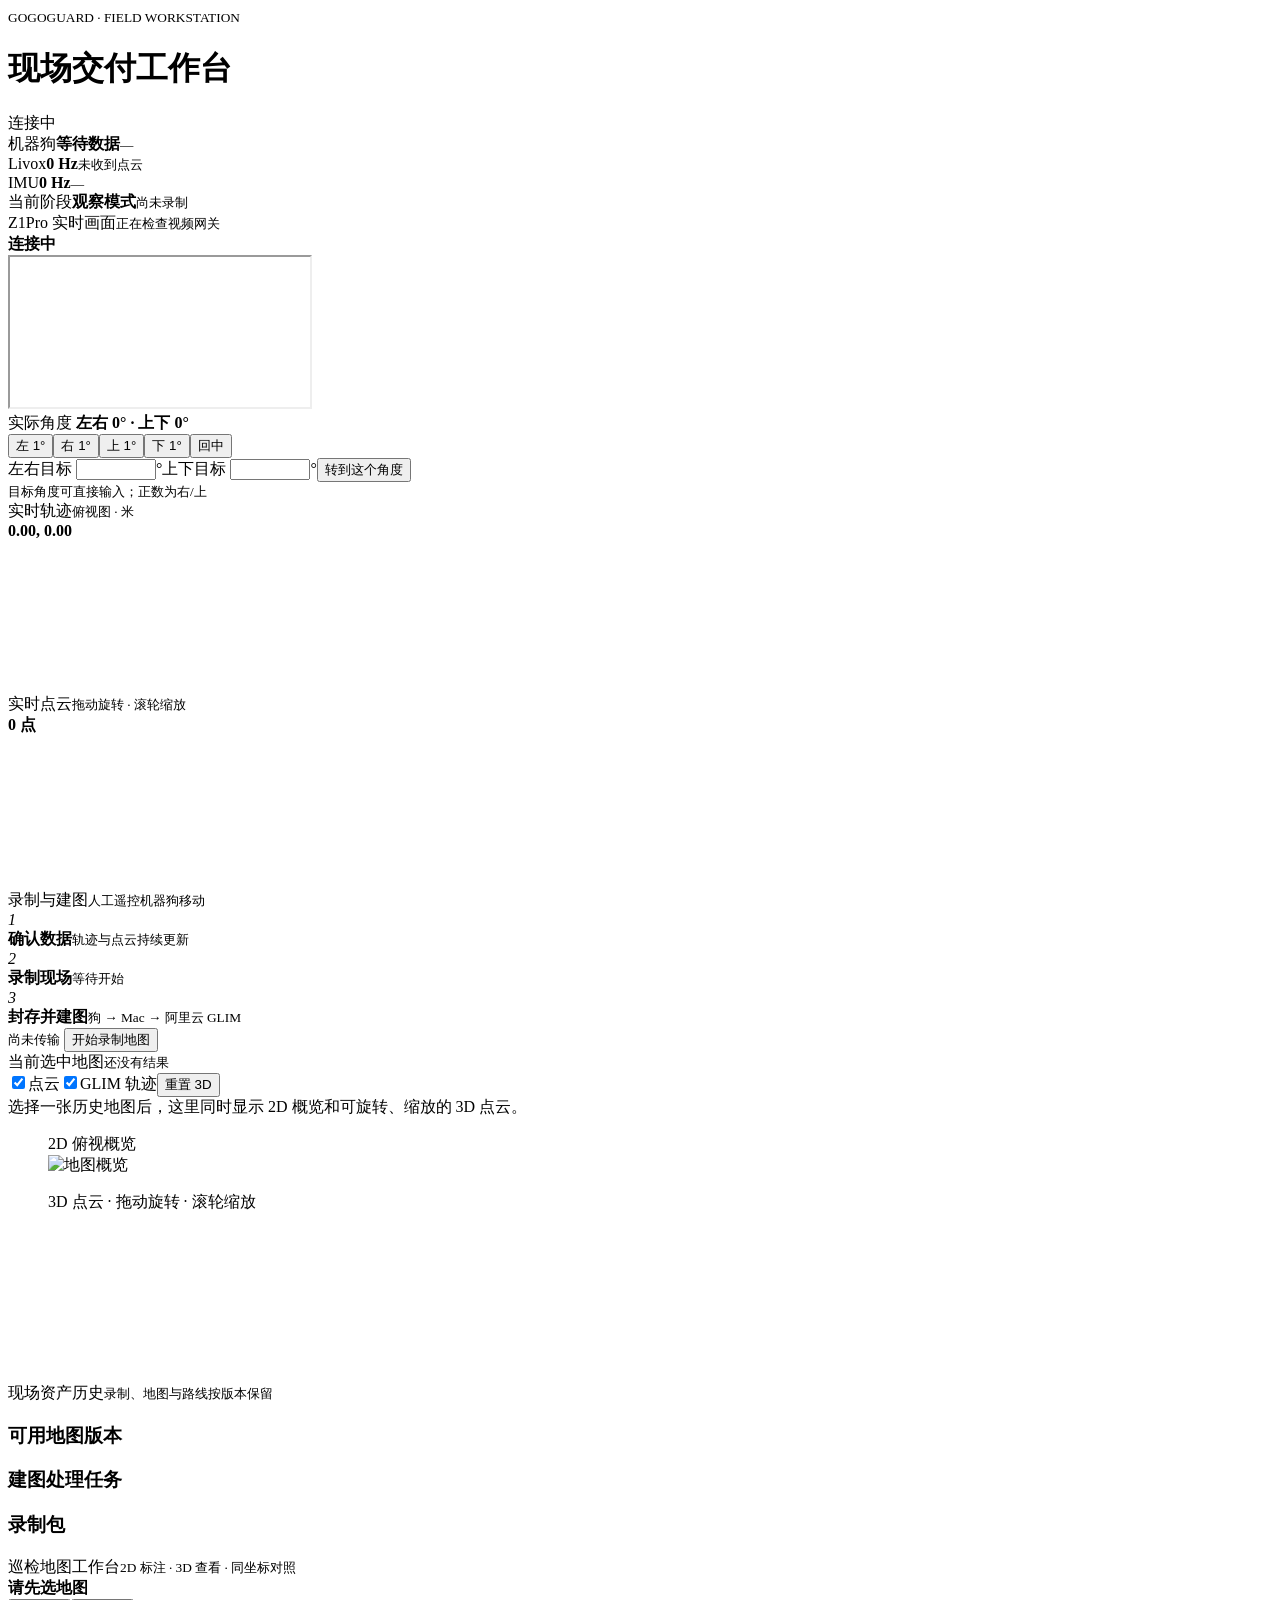
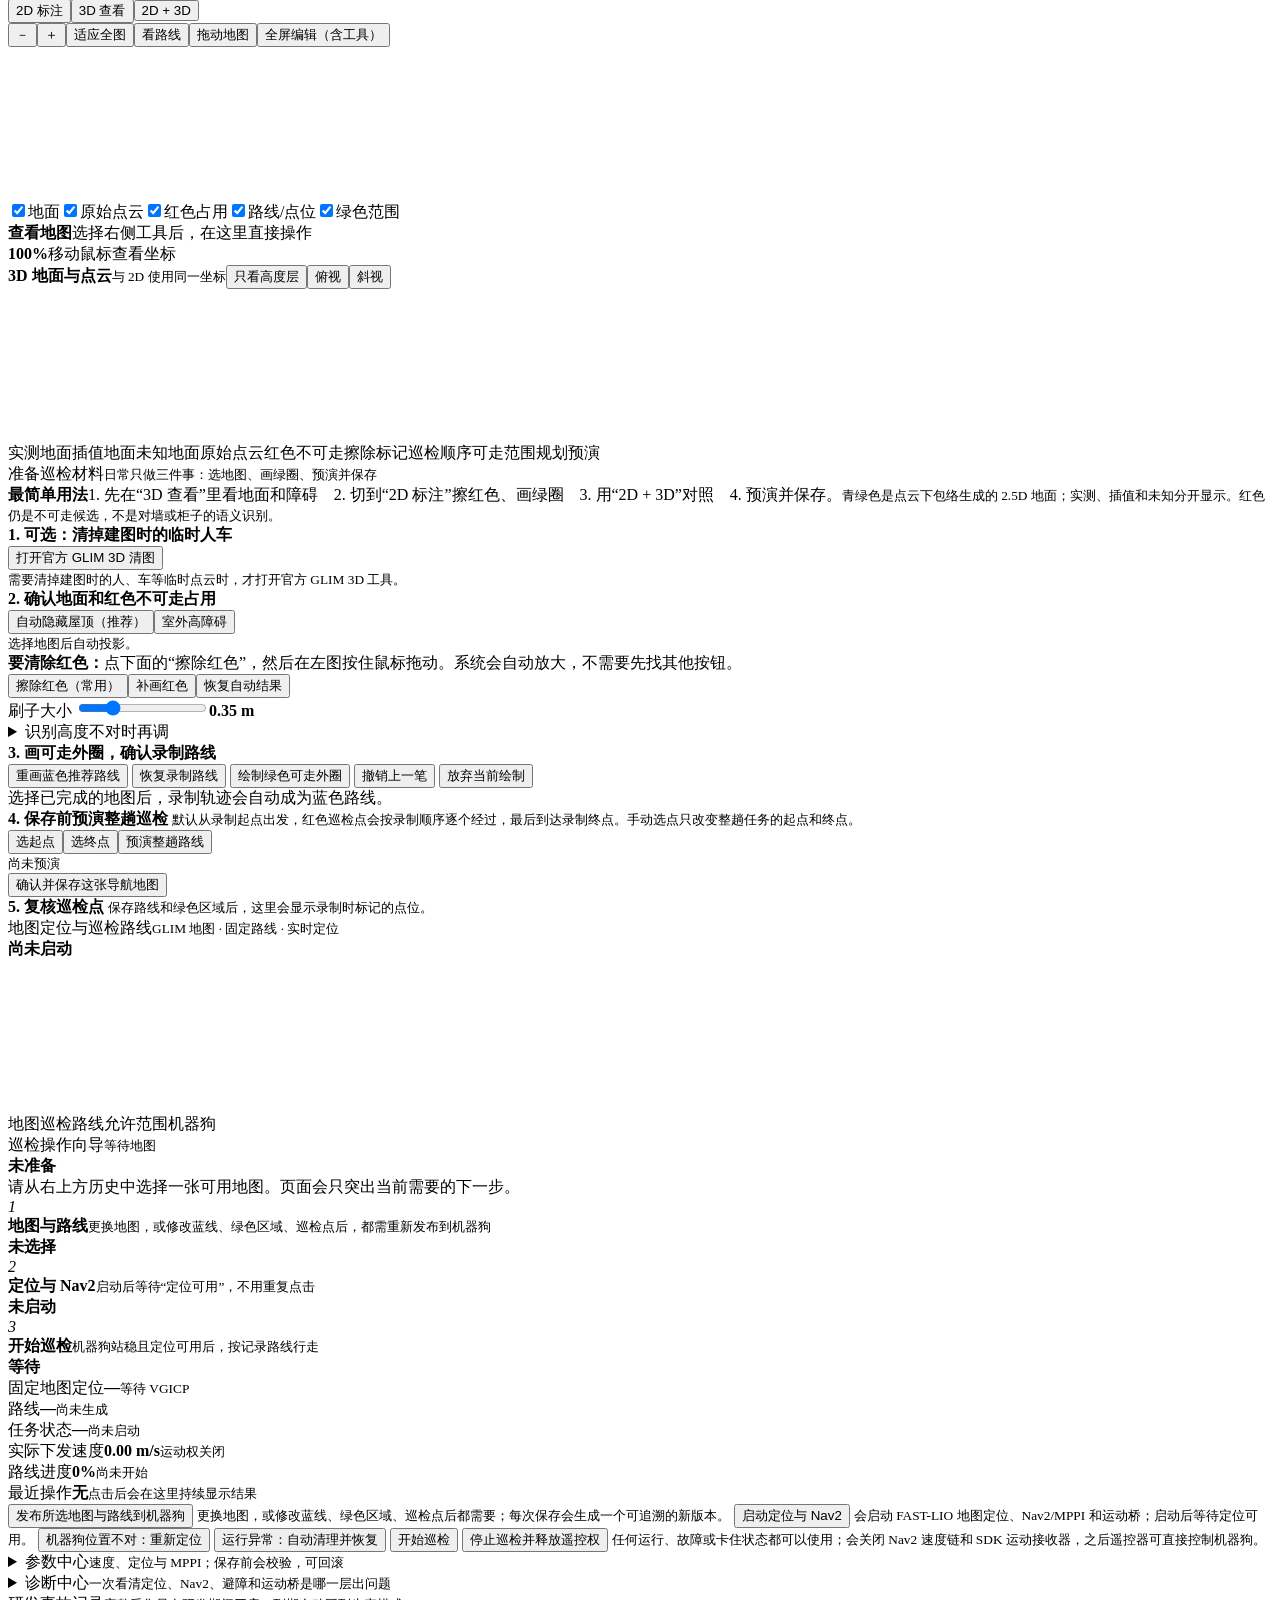
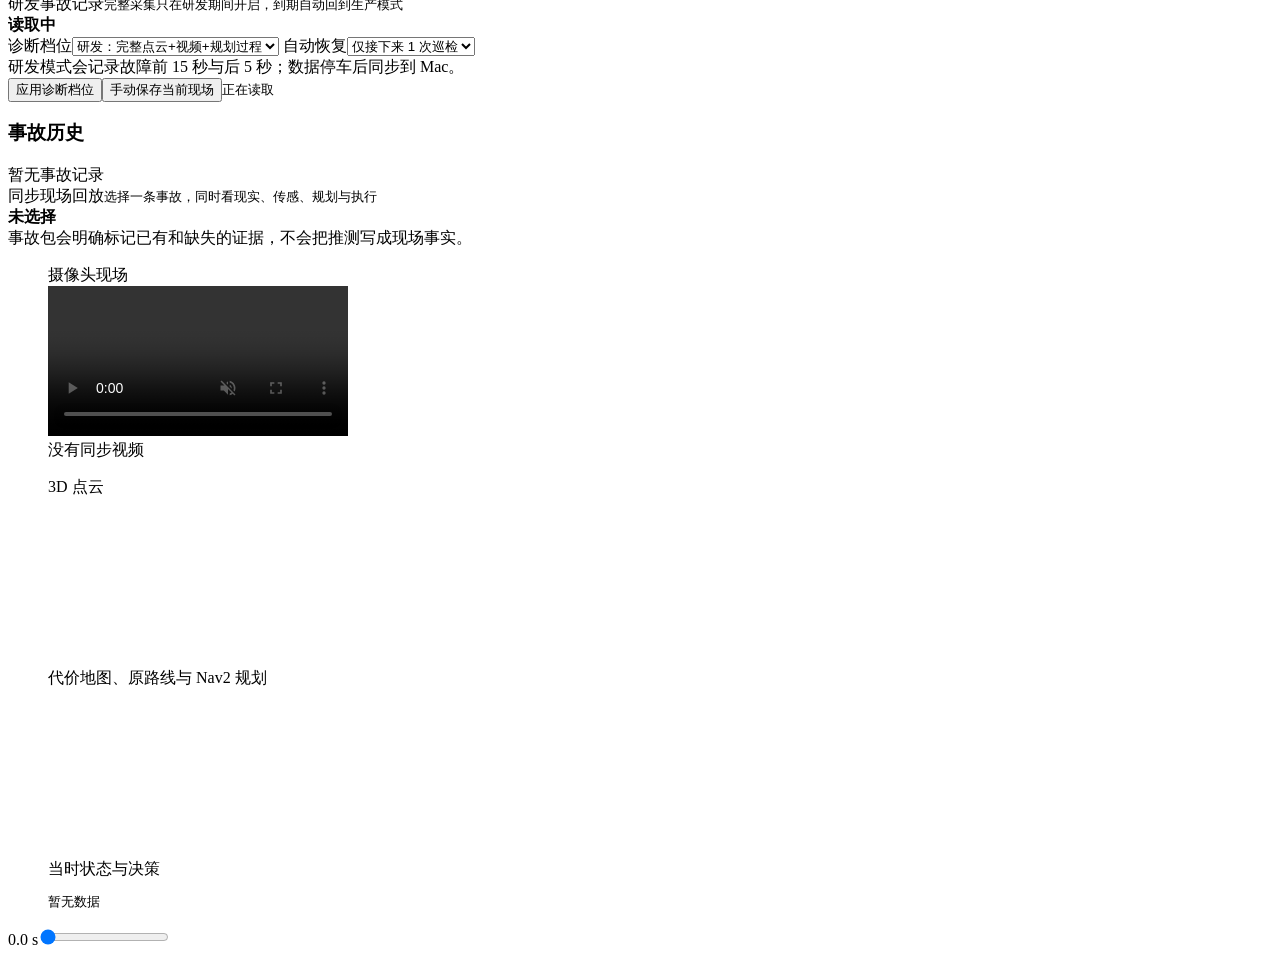
==== commit e10af400: "preview checkpoint-ordered navigation missions" ====
--- a/apps/site_console/frontend/index.html
+++ b/apps/site_console/frontend/index.html
@@ -82,9 +82,9 @@
         </div>
         <div id="workspaceHelp" class="workspace-help">选择已完成的地图后，录制轨迹会自动成为蓝色路线。</div>
         <div class="plan-preview-editor">
-          <strong>4. 保存前预演能否到达</strong>
-          <small>默认从录制起点走到终点；也可分别点击“选起点/选目标”后在图上取点。</small>
-          <div><button id="selectPlanStart" class="secondary">选起点</button><button id="selectPlanGoal" class="secondary">选目标</button><button id="previewNavigationPlan">预演自动路线</button></div>
+          <strong>4. 保存前预演整趟巡检</strong>
+          <small>默认从录制起点出发，红色巡检点会按录制顺序逐个经过，最后到达录制终点。手动选点只改变整趟任务的起点和终点。</small>
+          <div><button id="selectPlanStart" class="secondary">选起点</button><button id="selectPlanGoal" class="secondary">选终点</button><button id="previewNavigationPlan">预演整趟路线</button></div>
           <small id="planPreviewResult">尚未预演</small>
         </div>
         <button id="saveWorkspace" class="save-navigation-map">确认并保存这张导航地图</button>
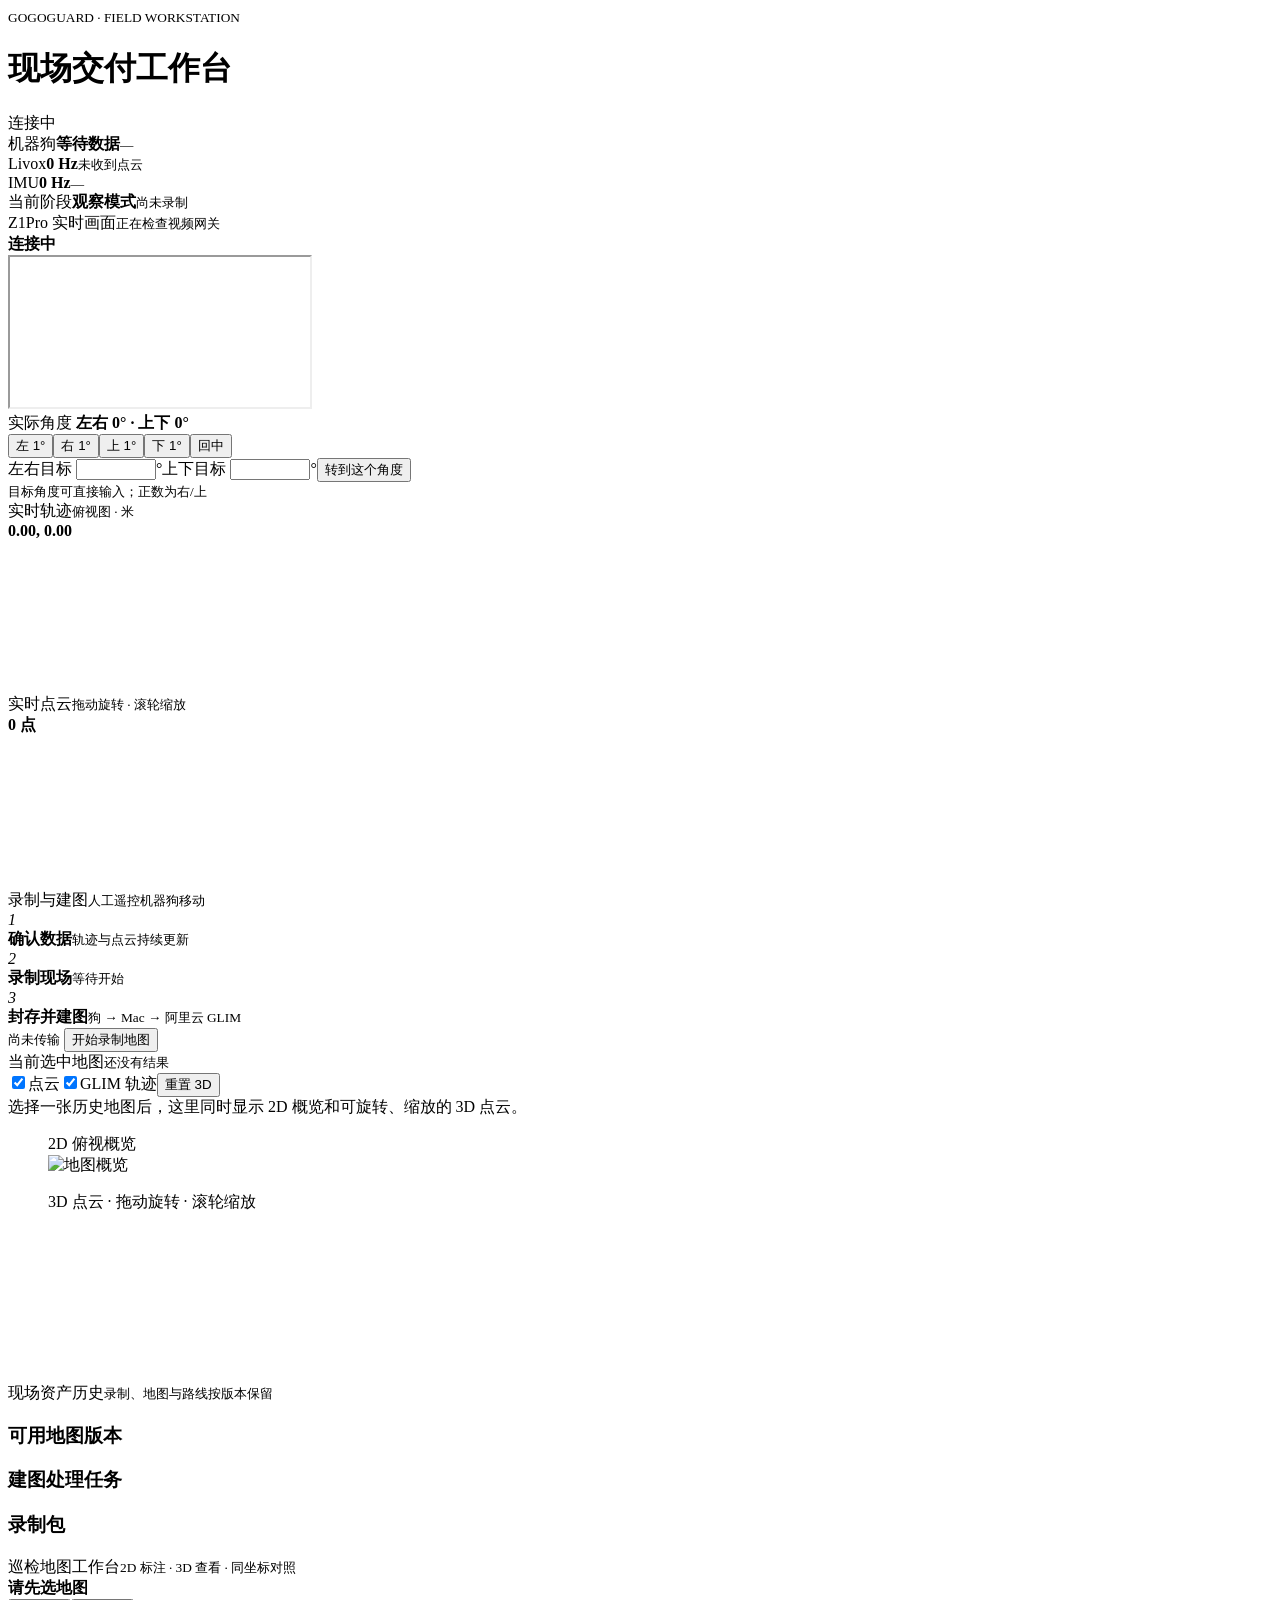
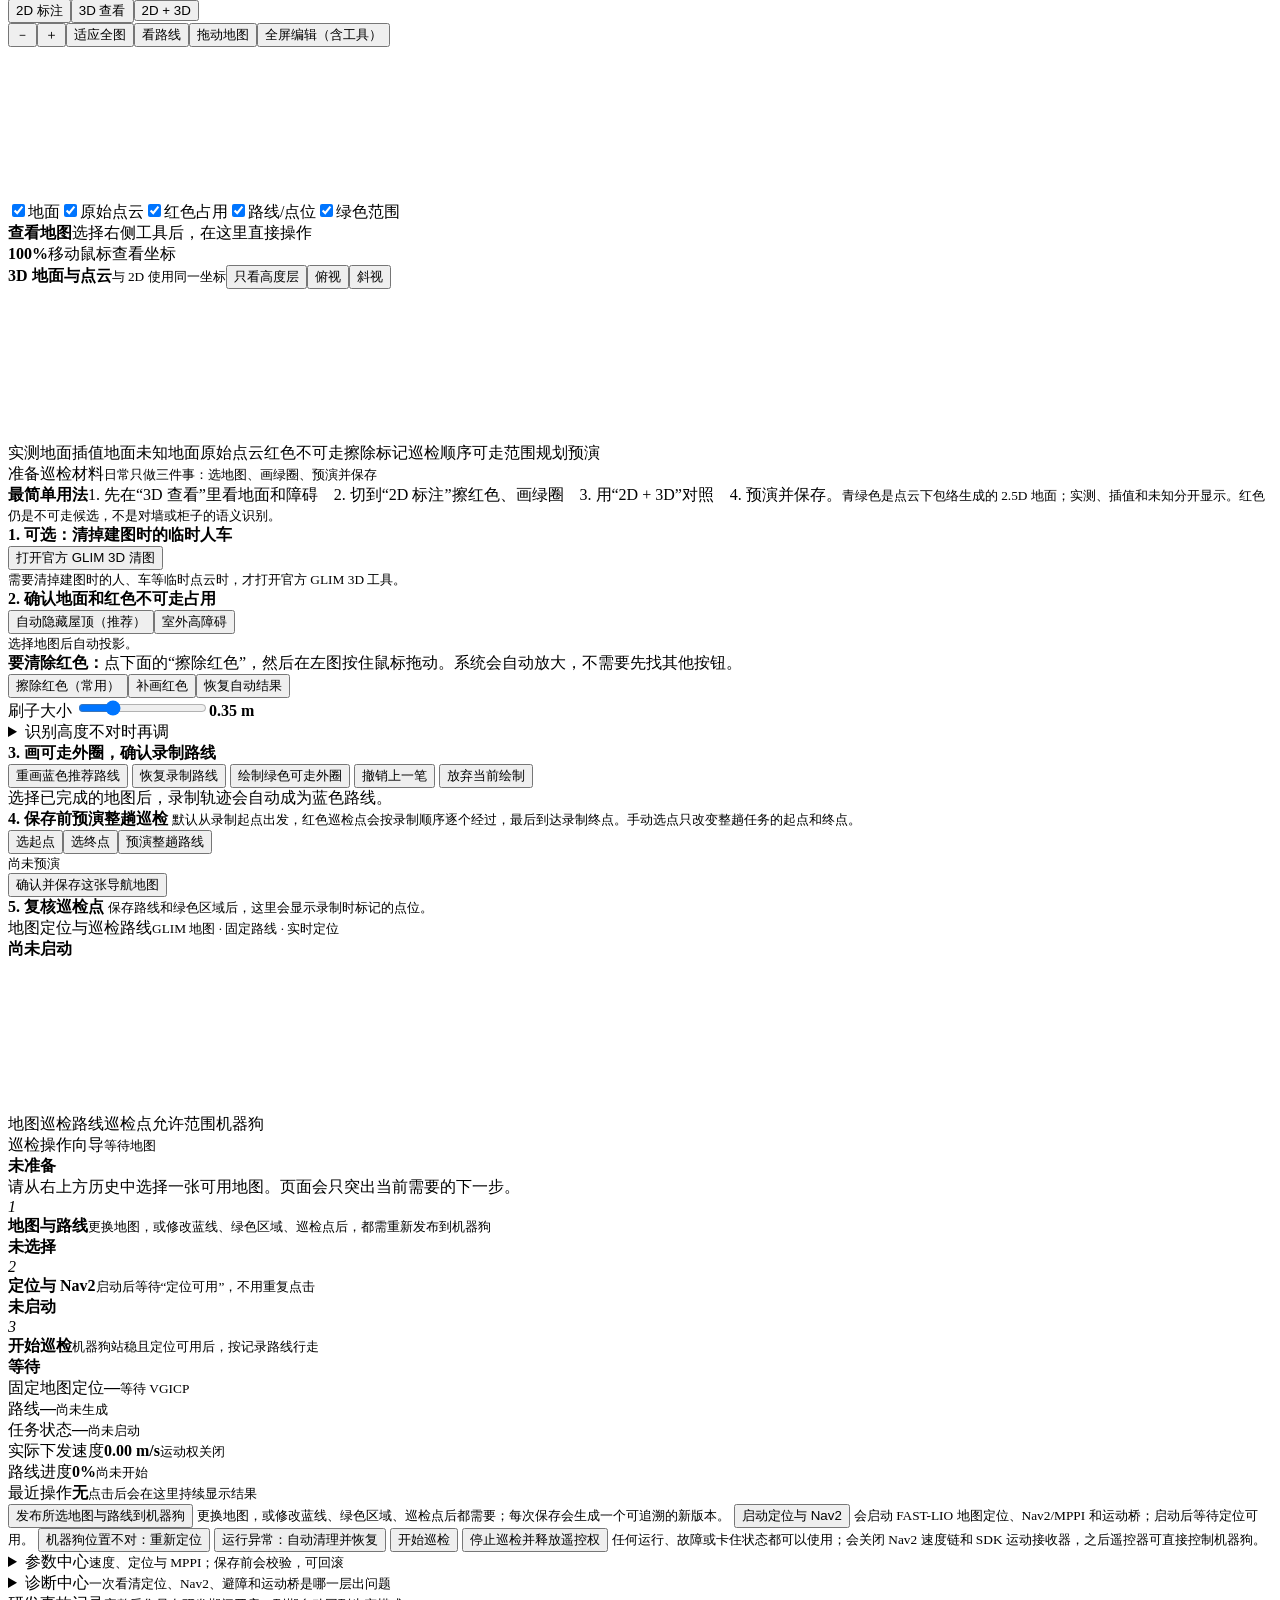
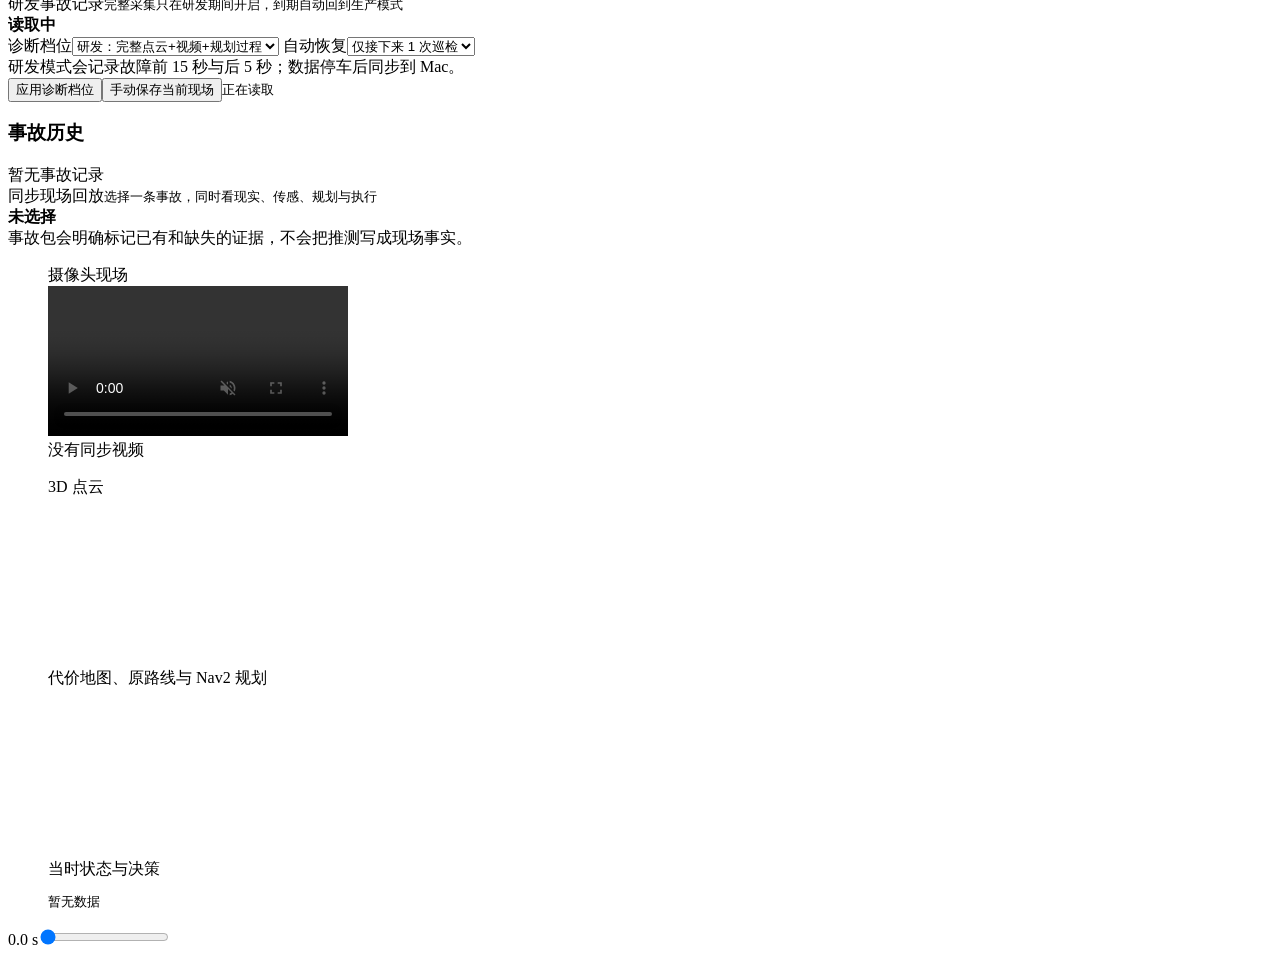
==== commit 3184deed: "fix: align GLIM routes with robot base frame" ====
--- a/apps/site_console/frontend/index.html
+++ b/apps/site_console/frontend/index.html
@@ -100,7 +100,7 @@
       <article class="panel navigation-map-panel">
         <div class="panel-title"><div><span>地图定位与巡检路线</span><small>GLIM 地图 · 固定路线 · 实时定位</small></div><b id="localizationBadge">尚未启动</b></div>
         <canvas id="navigationMap"></canvas>
-        <div class="map-legend"><span><i class="map-dot"></i>地图</span><span><i class="route-line"></i>巡检路线</span><span><i class="allowed-area-swatch"></i>允许范围</span><span><i class="robot-dot"></i>机器狗</span></div>
+        <div class="map-legend"><span><i class="map-dot"></i>地图</span><span><i class="route-line"></i>巡检路线</span><span><i class="checkpoint-dot"></i>巡检点</span><span><i class="allowed-area-swatch"></i>允许范围</span><span><i class="robot-dot"></i>机器狗</span></div>
       </article>
       <article class="panel navigation-control-panel">
         <div class="panel-title"><div><span>巡检操作向导</span><small id="navigationCandidate">等待地图</small></div><b id="runtimeBadge">未准备</b></div>
